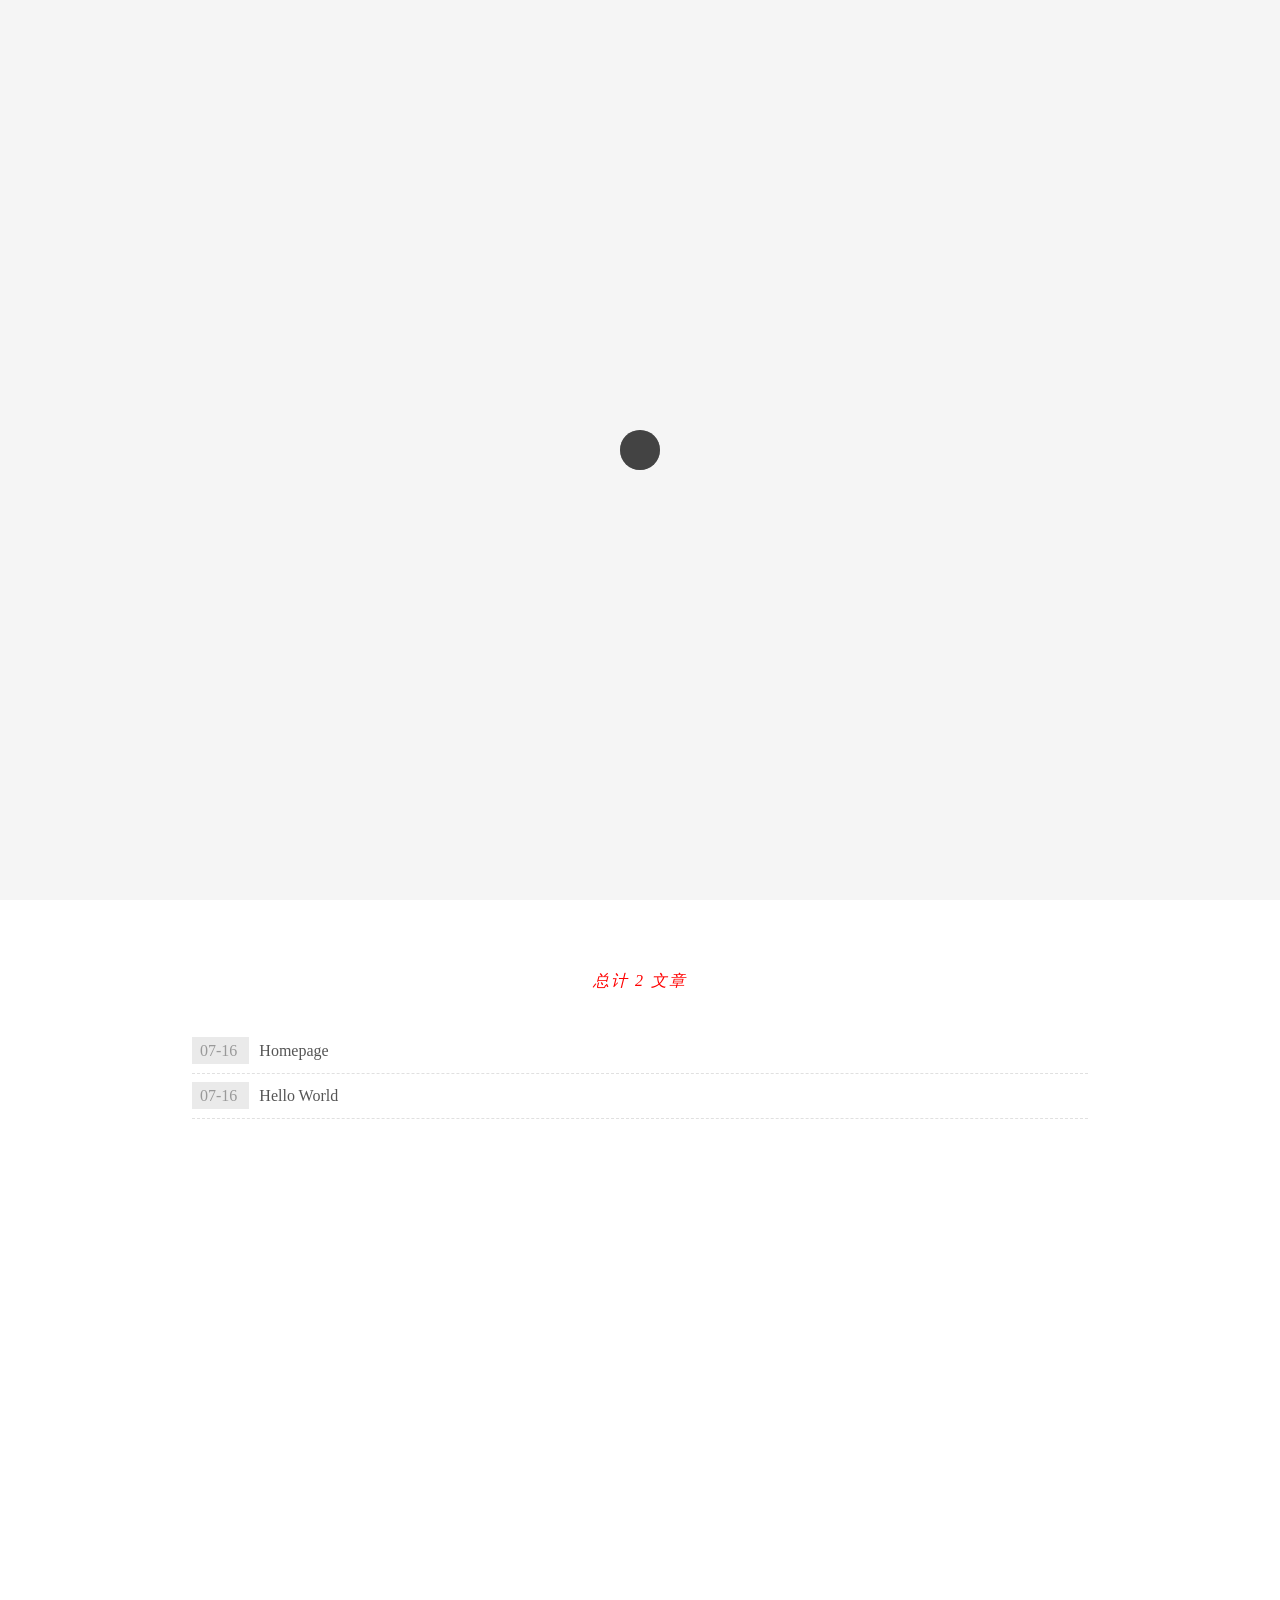
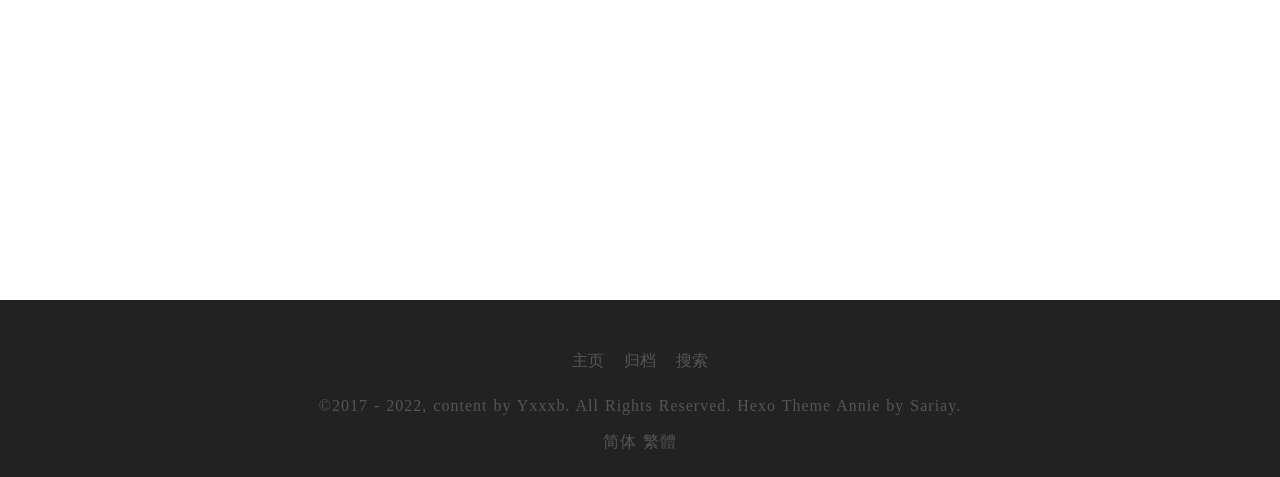
==== archives/index.html @ 957743f7 "Site updated: 2022-07-16 22:02:40" ====
<!--
	作者：Sariay
	时间：2018-08-26
	描述：There may be a bug, but don't worry, Qiling(器灵) says that it can work normally! aha!
-->
<!DOCTYPE html>
<html class="html-loading">
		

<head>
	<meta charset="utf-8">
  <meta http-equiv="X-UA-Compatible" content="IE=edge,chrome=1">
	<meta name="viewport" content="width=device-width, initial-scale=1, maximum-scale=1.0, user-scalable=no">
  <title>
    
      文章归档 | Yxxxb-Blog
    
  </title>
  <meta name="author" content="Yxxxb">
  <meta name="keywords" content="" />
  <meta name="description" content="" />
	<!-- favicon -->
  <link rel="shortcut icon" href="/img/favicon.ico">

  <!-- css -->
  
<link rel="stylesheet" href="/css/Annie.css">

  
  <!-- jquery -->
	
<script src="/plugin/jquery/jquery.min.js"></script>


<script>
    const CONFIG_BGIMAGE = {
      mode: 'normal',
      normalSrc: '/img/James.jpg',
      randomYouMax: 110,
      randomYouSrc: 'https://sariay.github.io/Random-img/',
	  randomOtherSrc: 'https://api.berryapi.net/?service=App.Bing.Images&day=-0',
	  preloaderEnable: true
    }
	
    const CONFIG_LEACLOUD_COUNT = {
      enable: false,
	  appId: 'AU8...',
	  appKey: '4cU...',
	  serverURLs: 'http' || ' '
    }
  </script>
<meta name="generator" content="Hexo 6.2.0"></head>
	<body>
		<!-- Preloader -->

	<div id="preloader">
		<div class="pre-container">
			
				<div class="spinner">
					<div class="double-bounce1"></div>
					<div class="double-bounce2"></div>
				</div>
						
		</div>
	</div>


<!-- header -->
<header class="fixbackground bg-pan-br">
	<div class="mask">
		<!-- motto -->
		<div class="h-body">	
			
				<div class="motto text-shadow-pop-left">
					<p class="content" id="motto-content">获取中...</p>
					<p>-<p>
					<p class="author" id="motto-author">Just a minute...</p>
				</div>
			
		</div>
		
		<!-- others: such as time... -->			
		<div class="h-footer">
			<a href="javascript:;" id="read-more" class="scroll-down">
				<span class="icon-anchor1 animation-scroll-down"></span>
			</a>
		</div>
	</div>
</header>

<div id="navigation-hide">
	<!-- Progress bar -->
	<div id="progress-bar"></div>

	<!-- Progress percent -->
	<div id="progress-percentage"><span>0.0%</span></div>

	<div class="toc-switch"><span class="switch-button">目录</span></div>

	<!-- Page title -->
	<p>
		
			文章归档
		
	</p>

	
	

	<!-- Nav trigger for navigation-H-->
	<a class="nav-trigger"><span></span></a>
</div>

<!-- Navigation in div(id="navigation-H") -->
<nav class="nav-container" id="cd-nav">
	<div class="nav-header">
		<span class="logo"> 
			<img src="/img/logo.png">
		</span>
		<a href="javascript:;" class="nav-close"></a>
	</div>
	
	<div class="nav-body">
		<ul id="global-nav">
	
		<li class="menu-home">
			<a href="/" class="menu-item-home" target="_blank">主页</a>
		</li>
		
	
		<li class="menu-archive">
			<a href="/archives" class="menu-item-archive" target="_blank">归档</a>
		</li>
		
	

	
		<li class="menu-search">
			<a href="javascript:;" class="popup-trigger">搜索</a>
		</li>
	
</ul>
	</div>
	
	<div class="nav-footer">
		<ul id="global-social">
	
		<li>
			<a href="https://www.zhihu.com/people/yxb-39" target="_blank">
				<span class="icon-zhihu"></span>
			</a>
		</li>
	
		<li>
			<a href="https://github.com/Yxxxb" target="_blank">
				<span class="icon-github"></span>
			</a>
		</li>
	
		<li>
			<a href="https://github.com/Yxxxb" target="_blank">
				<span class="icon-sina-weibo "></span>
			</a>
		</li>
	
		<li>
			<a href="/yxb_tongji@163.com" target="_blank">
				<span class="icon-rss"></span>
			</a>
		</li>
			
</ul>

	</div>
</nav>
			
		<!--main-->
		<main>
			<!--
	时间：2018-11-08
	描述：The archive module refers to 'https://1984n.win/archives-post/' & 'http://1900.live/one-theme/', include js、css. Relevant rights reserved by them! 
-->
<div class="layout-archive">
    <div class="i-container">
        <i class="fa fa-book i-tag">
			<!--
	Thec counter of post number  for archive.ejs.  
-->

	
	总计 2 文章
	

		</i>
    </div>

    <!-- Archive by year, display in page( archive ) -->
    <div id="layout-archive-year" style="display: 
                 	
            block">        
        
        
        <ul>
            
                <li>
                    <a href="/2022/07/16/homepage/">
            			<em year="2022">
                            07-16
                        </em>
        			    <span itemprop="name">
                            Homepage
                        </span>
        			    
                    </a>
                </li>
            
                <li>
                    <a href="/2022/07/16/hello-world/">
            			<em year="2022">
                            07-16
                        </em>
        			    <span itemprop="name">
                            Hello World
                        </span>
        			    
                    </a>
                </li>
            
        </ul>
    </div>

     <!-- Archive by month, called by page( categories, tags... ) -->
    <div id="layout-archive-month" style="display: 
         
            none"> 
        

        
        
            

            
                
                <h3 class="archive-year">
                    <!-- <a href="/archives/2022/07"> -->
                    <a>
                        2022 - 07
                    </a>
                </h3>
            

            <ul>
                <li>
                    <a href="/2022/07/16/homepage/">
                        <em>
                            07-16
                        </em>
                        <span itemprop="name">
                            Homepage
                        </span>
                               
                    </a>
                </li>
            </ul>
        
            

            

            <ul>
                <li>
                    <a href="/2022/07/16/hello-world/">
                        <em>
                            07-16
                        </em>
                        <span itemprop="name">
                            Hello World
                        </span>
                               
                    </a>
                </li>
            </ul>
        
    </div>

    
</div>
		</main>

		<!--footer-->
		<footer>
	<div id="navigation-show">
		<ul id="global-nav">
	
		<li class="menu-home">
			<a href="/" class="menu-item-home" target="_blank">主页</a>
		</li>
		
	
		<li class="menu-archive">
			<a href="/archives" class="menu-item-archive" target="_blank">归档</a>
		</li>
		
	

	
		<li class="menu-search">
			<a href="javascript:;" class="popup-trigger">搜索</a>
		</li>
	
</ul>
	</div>

	<div class="copyright">
		<p>
			 
				&copy;2017 - 2022, content by Yxxxb. All Rights Reserved.
			
			
				<a href="http://hexo.io/" title="Hexo" target="_blank" rel="noopener">Hexo</a> Theme <a href="https://github.com/Sariay/hexo-theme-Annie" title="Annie" target="_blank" rel="noopener">Annie</a> by Sariay.
			
		</p>
		<p>
			

	<!-- busuanzi -->
	<!-- busuanzi -->



			<a href="javascript:zh_tran('s');" class="zh_click" id="zh_click_s">简体</a> 
			<a href="javascript:zh_tran('t');" class="zh_click" id="zh_click_t">繁體</a>				
		</p>
	</div>		
</footer>
		
	<!-- Local or hitokoto! -->

	
<script src="/plugin/motto/motto.js"></script>

	
	<script type="text/javascript">
		(function motto(){
			let mottoText = getMingYanContent().split('</br> - </br>'),
			
			mottoTextContent = mottoText[0]?mottoText[0]:'请刷新...',
			
			mottoTextFrom = mottoText[1]?mottoText[1]:'one/一个';
			
			mottoTextContent = mottoTextContent.trim().substring(0, 100);
		
			$("#motto-content").html( mottoTextContent);
			$("#motto-author").html( mottoTextFrom  );
		})();	
	</script>	



<!-- love effect -->


<!-- back to top -->

	<div id="totop">
	<span class="icon-circle-up"></span>
</div>



<!-- site analysis -->


	<!-- site-analysis -->
	
	
	
	
	
 

<!-- leancloud -->


	<!-- leancloud -->
	<!--
	时间：2018-11-27
	描述：
		文章访问量：visitors
		文章喜欢量：likes	
		文章排行榜：topNPost
		其他得说明：
			01-Cookie相关的函数 
				https://blog.csdn.net/somehow1002/article/details/78511541（Author：somehow1002）
			02-visitors相关的函数 
				https://blog.csdn.net/u013553529/article/details/63357382（Author：爱博客大伯）
				https://notes.doublemine.me/2015-10-21-为NexT主题添加文章阅读量统计功能.html（Author：夏末）
			03-topNPost相关的函数
				https://hoxis.github.io/hexo-next-read-rank.html（Author：hoxis）
			04-likes相关的函数，
				参考了01 & 02进行简单的设计与实现
-->


	

  

	<!--
	时间：2018-10-3
	描述：
		插件名称：hexo-generator-search-zip
		插件来源: https://github.com/SuperKieran/hexo-generator-search-zip
		代码参考：https://github.com/SuperKieran/TKL/blob/master/layout/_partial/search.ejs(Include: js & css)	
-->
<div class="popup search-popup local-search-popup scrollbar" >
	<div class="local-search-container">
		<span class="popup-btn-close">
      		ESC
   		</span>
		<div class="local-search-header">
			<div class="input-prompt">				
			</div>
			<input autocomplete="off" placeholder="Search..." type="text" id="local-search-input">
		</div>
		<div class="local-search-body">
			<div id="local-search-output"></div>
		</div>
		<div class="local-search-footer">
			<div class="topN-post">				
				
								
			</div>
		</div>
	</div>
</div>


<script src="/plugin/search/ziploader.js"></script>
<script src="/js/search.js"></script>


<script type="text/javascript">
	var search_path = 'search.json',
		zip_Path = '/search.zip',
		version_Path = '/searchVersion.txt',
		input_Trigger = 'auto',
		top_N = '2';

	themeLocalSearch({
		search_path, 
		zip_Path, 
		version_Path, 
		input_Trigger, 
		top_N
	});
</script>



<script src="/plugin/chinese/chinese.js"></script>
<script src="/plugin/imagelazyloader/yall.min.js"></script>
<script src="/plugin/imageloaded/imagesloaded.pkgd.min.js"></script>
<script src="/plugin/nicescroll/jquery.nicescroll.js"></script>
<script src="/plugin/resizediv/resizediv.js"></script>
<script src="/js/main.js"></script>

	</body>	
</html>
---- css/Annie.css ----
html,
body,
div,
main,
applet,
object,
iframe,
h1,
h2,
h3,
h4,
h5,
h6,
hr,
p,
blockquote,
pre,
a,
abbr,
acronym,
address,
big,
cite,
code,
del,
dfn,
em,
span,
img,
ins,
kbd,
q,
s,
samp,
small,
strike,
strong,
sub,
sup,
tt,
var,
b,
u,
i,
center,
dl,
dt,
dd,
ol,
ul,
li,
fieldset,
form,
label,
legend,
table,
caption,
tbody,
tfoot,
thead,
tr,
th,
td,
article,
aside,
canvas,
details,
embed,
figure,
figcaption,
footer,
header,
hgroup,
menu,
nav,
output,
ruby,
section,
summary,
time,
mark,
audio,
video {
  margin: 0;
  padding: 0;
  border: 0;
  vertical-align: baseline;
}
header,
nav,
footer,
main,
section,
aside,
article,
figure {
  display: block;
}
html {
  font-size: 16px;
}
body {
  font-family: Ovo, Georgia, STZhongsong, "Microsoft YaHei", serif;
  font-size: 1rem;
  font-weight: normal;
  color: #555;
  -webkit-text-size-adjust: 100%;
  -moz-text-size-adjust: 100%;
  -ms-text-size-adjust: 100%;
  -webkit-font-smoothing: antialiased;
  -moz-osx-font-smoothing: grayscale;
/*
		word-spacing: 1px;
		letter-spacing: 1px;
		word-wrap: break-word;//针对单词本身换行做处理
		word-break: break-all;//针对句子本身换行做处理
	*/
}
p {
  text-align: justify;
  margin-bottom: 1rem;
}
h1,
h2,
h3,
h4,
h5,
h6 {
  font-weight: 600;
  margin-bottom: 1rem;
}
h1 {
  font-size: 2rem;
}
h2 {
  font-size: 1.75rem;
}
h3 {
  font-size: 1.5rem;
}
h4 {
  font-size: 1.25rem;
}
h5,
h6 {
  font-size: 1rem;
}
hr {
  border-bottom: 1px solid #eee;
  margin-bottom: 1rem;
}
blockquote {
  quotes: none;
  border-left: 4px solid #ddd;
  background: #f0f0f0;
  margin-bottom: 1rem;
  padding: 0.5rem 0.5rem 0.5rem 2rem;
}
blockquote p {
  margin-bottom: 0;
}
blockquote footer {
  font-family: inherit;
  font-size: inherit;
  line-height: inherit;
  text-align: inherit;
  color: inherit;
  background-color: inherit;
  padding: 0;
}
b,
strong {
  font-weight: 600;
}
em,
cite,
q {
  font-style: italic;
  quotes: auto;
}
sup,
sub {
  position: relative;
  font-size: 0.75rem;
}
sup {
  top: -0.5rem;
}
sub {
  bottom: -0.2rem;
}
small {
  font-size: 0.75rem;
}
acronym,
abbr {
  border-bottom: 1px dotted #eee;
}
a {
  transition: color 0.3s ease-in-out, background-color 0.2s ease-in-out, border-color 0.3s ease-in-out, box-shadow 0.2s ease-in-out;
  border-bottom: 0px solid #eee;
  text-decoration: none;
  color: #555;
  cursor: pointer;
}
a:hover {
  border-bottom-color: transparent;
  color: #4183c4;
}
ul,
ol,
dl {
  margin-bottom: 1rem;
}
ul {
  list-style: disc;
  list-style-position: inside;
}
ol {
  list-style: decimal-leading-zero;
  list-style-position: inside;
}
dt {
  font-weight: 600;
}
table {
  display: table;
  font-size: 1rem;
  table-layout: fixed;
  border-collapse: collapse;
  border-spacing: 0;
/*min-width: 100%;*/
  margin-bottom: 1rem;
}
table thead tr {
  border: 1px solid #ddd;
  background: #f0f0f0;
  font-weight: 600;
}
table tbody tr {
  border: 1px solid #ddd;
}
table tbody tr:nth-child(2n) {
  background: #f0f0f0;
}
table th,
table td {
  padding: 0.25rem 0.5rem;
  border: 1px solid #ddd;
/*min-width: 60px;*/
}
img,
video,
audio {
  display: block;
  opacity: 1;
  max-width: 100%;
  width: auto;
  height: auto;
  cursor: pointer;
  margin: 0 auto 1rem;
}
code {
  font-family: "Source Code Pro", Consolas, Monaco, Menlo, Consolas, monospace;
  font-size: 1rem;
  padding: 2px 4px;
  color: #555;
  background: #f0f0f0;
  border-radius: 2px;
}
pre {
  -webkit-overflow-scrolling: touch;
  font-family: "Source Code Pro", Consolas, Monaco, Menlo, Consolas, monospace;
  font-size: 1rem;
  padding: 2px 4px;
  margin-bottom: 1rem;
}
pre code {
  display: block;
  padding: 1rem 1.5rem;
  overflow-x: auto;
}
.video-container {
  position: relative;
  padding-top: cal(0.5625) rem;
/* 16:9 ratio*/
  margin-bottom: 1rem;
  height: 0;
  overflow: hidden;
}
.video-container iframe,
.video-container object,
.video-container embed {
  position: absolute;
  top: 0;
  left: 0;
  width: 100%;
  height: 100%;
  margin-top: 0;
}
iframe {
  border: none;
  margin-bottom: 1rem;
}
@font-face {
  font-family: 'icomoon';
  src: url("fonts/icomoon.eot?2jyd6c");
  src: url("fonts/icomoon.eot?2jyd6c#iefix") format('embedded-opentype'), url("fonts/icomoon.ttf?2jyd6c") format('truetype'), url("fonts/icomoon.woff?2jyd6c") format('woff'), url("fonts/icomoon.svg?2jyd6c#icomoon") format('svg');
  font-weight: normal;
  font-style: normal;
  font-display: block;
}
[class^="icon-"],
[class*=" icon-"] {
/* use !important to prevent issues with browser extensions that change fonts */
  font-family: 'icomoon' !important;
  speak: none;
  font-style: normal;
  font-weight: normal;
  font-variant: normal;
  text-transform: none;
  line-height: 1;
/* Better Font Rendering =========== */
  -webkit-font-smoothing: antialiased;
  -moz-osx-font-smoothing: grayscale;
}
.icon-baidu:before {
  content: "\e931";
}
.icon-coding:before {
  content: "\e932";
}
.icon-csdn:before {
  content: "\e933";
  color: #888;
}
.icon-douban:before {
  content: "\e934";
}
.icon-email .path1:before {
  content: "\e937";
  color: #efefef;
}
.icon-email .path2:before {
  content: "\e939";
  margin-left: -1.1083984375em;
  color: #fff;
}
.icon-email .path3:before {
  content: "\e93a";
  margin-left: -1.1083984375em;
  color: #efefef;
}
.icon-email .path4:before {
  content: "\e93b";
  margin-left: -1.1083984375em;
  color: #efefef;
}
.icon-email .path5:before {
  content: "\e93c";
  margin-left: -1.1083984375em;
  color: #000;
}
.icon-email .path6:before {
  content: "\e93d";
  margin-left: -1.1083984375em;
  color: #efefef;
}
.icon-email .path7:before {
  content: "\e93e";
  margin-left: -1.1083984375em;
  color: #000;
}
.icon-email .path8:before {
  content: "\e93f";
  margin-left: -1.1083984375em;
  color: #fff;
}
.icon-email .path9:before {
  content: "\e940";
  margin-left: -1.1083984375em;
  color: #000;
}
.icon-email .path10:before {
  content: "\e941";
  margin-left: -1.1083984375em;
  color: #000;
}
.icon-gitee:before {
  content: "\e942";
}
.icon-gitlab:before {
  content: "\e943";
}
.icon-hitokoto:before {
  content: "\e944";
}
.icon-jianshu .path1:before {
  content: "\e945";
  color: #999;
}
.icon-jianshu .path2:before {
  content: "\e946";
  margin-left: -1em;
  color: #fff;
}
.icon-jianshu .path3:before {
  content: "\e947";
  margin-left: -1em;
  color: #fff;
}
.icon-jianshu .path4:before {
  content: "\e948";
  margin-left: -1em;
  color: #fff;
}
.icon-juejing:before {
  content: "\e94a";
}
.icon-netease .path1:before {
  content: "\e94b";
  color: #e82202;
}
.icon-netease .path2:before {
  content: "\e94d";
  margin-left: -1em;
  color: #fff;
}
.icon-netease .path3:before {
  content: "\e94f";
  margin-left: -1em;
  color: #e82202;
}
.icon-one .path1:before {
  content: "\e950";
  color: #000;
}
.icon-one .path2:before {
  content: "\e951";
  margin-left: -1em;
  color: #010101;
}
.icon-qiniu:before {
  content: "\e952";
}
.icon-qq:before {
  content: "\e954";
}
.icon-weixin:before {
  content: "\e955";
}
.icon-zhihu:before {
  content: "\e956";
}
.icon-pig:before {
  content: "\e92f";
}
.icon-dog:before {
  content: "\e921";
}
.icon-monkey:before {
  content: "\e922";
}
.icon-tiger:before {
  content: "\e923";
}
.icon-rooster:before {
  content: "\e924";
}
.icon-dragon:before {
  content: "\e926";
}
.icon-horse:before {
  content: "\e927";
}
.icon-ox:before {
  content: "\e928";
}
.icon-snake:before {
  content: "\e929";
}
.icon-rat:before {
  content: "\e92a";
}
.icon-rabbit .path1:before {
  content: "\e92b";
  color: #333;
}
.icon-rabbit .path2:before {
  content: "\e92c";
  margin-left: -1em;
  color: #fff;
}
.icon-goat:before {
  content: "\e92e";
}
.icon-flag1:before {
  content: "\e024";
}
.icon-anchor1:before {
  content: "\e03f";
}
.icon-rss1:before {
  content: "\e060";
}
.icon-link1:before {
  content: "\e901";
}
.icon-calendar2:before {
  content: "\e957";
}
.icon-calendar1:before {
  content: "\e902";
}
.icon-file:before {
  content: "\e903";
}
.icon-file1:before {
  content: "\e904";
}
.icon-checkmark:before {
  content: "\e905";
}
.icon-checkmark1:before {
  content: "\e906";
}
.icon-cancel:before {
  content: "\e908";
}
.icon-cancel1:before {
  content: "\e909";
}
.icon-pictures:before {
  content: "\e90a";
}
.icon-chronometer:before {
  content: "\e90b";
}
.icon-time:before {
  content: "\e958";
}
.icon-checkmark2:before {
  content: "\e90c";
}
.icon-cancel2:before {
  content: "\e910";
}
.icon-magnifier:before {
  content: "\e911";
}
.icon-pen:before {
  content: "\e913";
}
.icon-attachment1:before {
  content: "\e914";
}
.icon-hourglass:before {
  content: "\e915";
}
.icon-envelope:before {
  content: "\e916";
}
.icon-heart1:before {
  content: "\e917";
}
.icon-paperplane:before {
  content: "\e918";
}
.icon-book:before {
  content: "\e919";
}
.icon-checked:before {
  content: "\e91a";
}
.icon-error:before {
  content: "\e91b";
}
.icon-add:before {
  content: "\e91c";
}
.icon-minus:before {
  content: "\e91d";
}
.icon-anchor:before {
  content: "\e91e";
}
.icon-clipboard1:before {
  content: "\e91f";
}
.icon-home:before {
  content: "\e900";
}
.icon-pencil2:before {
  content: "\e920";
}
.icon-quill:before {
  content: "\e907";
}
.icon-image:before {
  content: "\e90d";
}
.icon-images:before {
  content: "\e90e";
}
.icon-camera:before {
  content: "\e90f";
}
.icon-play:before {
  content: "\e912";
}
.icon-files-empty:before {
  content: "\e925";
}
.icon-paste:before {
  content: "\e92d";
}
.icon-folder-open:before {
  content: "\e930";
}
.icon-price-tag:before {
  content: "\e935";
}
.icon-price-tags:before {
  content: "\e936";
}
.icon-qrcode:before {
  content: "\e938";
}
.icon-compass:before {
  content: "\e949";
}
.icon-map2:before {
  content: "\e94c";
}
.icon-clock:before {
  content: "\e94e";
}
.icon-calendar:before {
  content: "\e953";
}
.icon-download:before {
  content: "\e960";
}
.icon-upload:before {
  content: "\e961";
}
.icon-undo2:before {
  content: "\e967";
}
.icon-redo2:before {
  content: "\e968";
}
.icon-forward:before {
  content: "\e969";
}
.icon-reply:before {
  content: "\e96a";
}
.icon-bubbles2:before {
  content: "\e96d";
}
.icon-bubbles4:before {
  content: "\e970";
}
.icon-quotes-left:before {
  content: "\e977";
}
.icon-quotes-right:before {
  content: "\e978";
}
.icon-hour-glass:before {
  content: "\e979";
}
.icon-search:before {
  content: "\e986";
}
.icon-zoom-in:before {
  content: "\e987";
}
.icon-zoom-out:before {
  content: "\e988";
}
.icon-enlarge2:before {
  content: "\e98b";
}
.icon-shrink2:before {
  content: "\e98c";
}
.icon-lock:before {
  content: "\e98f";
}
.icon-unlocked:before {
  content: "\e990";
}
.icon-cog:before {
  content: "\e994";
}
.icon-fire:before {
  content: "\e9a9";
}
.icon-clipboard:before {
  content: "\e9b8";
}
.icon-cloud-download:before {
  content: "\e9c2";
}
.icon-cloud-upload:before {
  content: "\e9c3";
}
.icon-cloud-check:before {
  content: "\e9c4";
}
.icon-download2:before {
  content: "\e9c5";
}
.icon-upload2:before {
  content: "\e9c6";
}
.icon-earth:before {
  content: "\e9ca";
}
.icon-link:before {
  content: "\e9cb";
}
.icon-flag:before {
  content: "\e9cc";
}
.icon-attachment:before {
  content: "\e9cd";
}
.icon-eye:before {
  content: "\e9ce";
}
.icon-eye-blocked:before {
  content: "\e9d1";
}
.icon-bookmarks:before {
  content: "\e9d3";
}
.icon-contrast:before {
  content: "\e9d5";
}
.icon-heart:before {
  content: "\e9da";
}
.icon-heart-broken:before {
  content: "\e9db";
}
.icon-warning:before {
  content: "\ea07";
}
.icon-notification:before {
  content: "\ea08";
}
.icon-question:before {
  content: "\ea09";
}
.icon-info:before {
  content: "\ea0c";
}
.icon-cancel-circle:before {
  content: "\ea0d";
}
.icon-blocked:before {
  content: "\ea0e";
}
.icon-play2:before {
  content: "\ea15";
}
.icon-pause:before {
  content: "\ea16";
}
.icon-arrow-up2:before {
  content: "\ea3a";
}
.icon-arrow-right2:before {
  content: "\ea3c";
}
.icon-arrow-down2:before {
  content: "\ea3e";
}
.icon-arrow-left2:before {
  content: "\ea40";
}
.icon-circle-up:before {
  content: "\ea41";
}
.icon-circle-right:before {
  content: "\ea42";
}
.icon-circle-down:before {
  content: "\ea43";
}
.icon-circle-left:before {
  content: "\ea44";
}
.icon-embed2:before {
  content: "\ea80";
}
.icon-share2:before {
  content: "\ea82";
}
.icon-mail2:before {
  content: "\ea84";
}
.icon-amazon:before {
  content: "\ea87";
}
.icon-google-plus:before {
  content: "\ea8b";
}
.icon-hangouts:before {
  content: "\ea8e";
}
.icon-google-drive:before {
  content: "\ea8f";
}
.icon-facebook:before {
  content: "\ea90";
}
.icon-instagram:before {
  content: "\ea92";
}
.icon-telegram:before {
  content: "\ea95";
}
.icon-twitter:before {
  content: "\ea96";
}
.icon-renren:before {
  content: "\ea99";
}
.icon-sina-weibo:before {
  content: "\ea9a";
}
.icon-rss:before {
  content: "\ea9b";
}
.icon-youtube2:before {
  content: "\ea9e";
}
.icon-twitch:before {
  content: "\ea9f";
}
.icon-github:before {
  content: "\eab0";
}
.icon-wordpress:before {
  content: "\eab4";
}
.icon-tux:before {
  content: "\eabd";
}
.icon-appleinc:before {
  content: "\eabe";
}
.icon-android:before {
  content: "\eac0";
}
.icon-linkedin:before {
  content: "\eac9";
}
.icon-linkedin2:before {
  content: "\eaca";
}
.icon-stumbleupon:before {
  content: "\eace";
}
.icon-pinterest2:before {
  content: "\ead2";
}
.icon-chrome:before {
  content: "\ead9";
}
.icon-firefox:before {
  content: "\eada";
}
.icon-edge:before {
  content: "\eadc";
}
.icon-opera:before {
  content: "\eade";
}
.icon-file-pdf:before {
  content: "\eadf";
}
.icon-file-word:before {
  content: "\eae1";
}
.icon-git:before {
  content: "\eae7";
}
/* normalize.css v8.0.1 | MIT License | github.com/necolas/normalize.css */
html {
  line-height: 1.15; /* 1 */
  -webkit-text-size-adjust: 100%; /* 2 */
}
body {
  margin: 0;
}
main {
  display: block;
}
h1 {
  font-size: 2em;
  margin: 0.67em 0;
}
hr {
  box-sizing: content-box; /* 1 */
  height: 0; /* 1 */
  overflow: visible; /* 2 */
}
pre {
  font-family: monospace, monospace; /* 1 */
  font-size: 1em; /* 2 */
}
a {
  background-color: transparent;
}
abbr[title] {
  border-bottom: none; /* 1 */
  text-decoration: underline; /* 2 */
  text-decoration: underline dotted; /* 2 */
}
b,
strong {
  font-weight: bolder;
}
code,
kbd,
samp {
  font-family: monospace, monospace; /* 1 */
  font-size: 1em; /* 2 */
}
small {
  font-size: 80%;
}
sub,
sup {
  font-size: 75%;
  line-height: 0;
  position: relative;
  vertical-align: baseline;
}
sub {
  bottom: -0.25em;
}
sup {
  top: -0.5em;
}
img {
  border-style: none;
}
button,
input,
optgroup,
select,
textarea {
  font-family: inherit; /* 1 */
  font-size: 100%; /* 1 */
  line-height: 1.15; /* 1 */
  margin: 0; /* 2 */
}
button,
input {
/* 1 */
  overflow: visible;
}
button,
select {
/* 1 */
  text-transform: none;
}
button,
[type="button"],
[type="reset"],
[type="submit"] {
  -webkit-appearance: button;
}
button::-moz-focus-inner,
[type="button"]::-moz-focus-inner,
[type="reset"]::-moz-focus-inner,
[type="submit"]::-moz-focus-inner {
  border-style: none;
  padding: 0;
}
button:-moz-focusring,
[type="button"]:-moz-focusring,
[type="reset"]:-moz-focusring,
[type="submit"]:-moz-focusring {
  outline: 1px dotted ButtonText;
}
fieldset {
  padding: 0.35em 0.75em 0.625em;
}
legend {
  box-sizing: border-box; /* 1 */
  color: inherit; /* 2 */
  display: table; /* 1 */
  max-width: 100%; /* 1 */
  padding: 0; /* 3 */
  white-space: normal; /* 1 */
}
progress {
  vertical-align: baseline;
}
textarea {
  overflow: auto;
}
[type="checkbox"],
[type="radio"] {
  box-sizing: border-box; /* 1 */
  padding: 0; /* 2 */
}
[type="number"]::-webkit-inner-spin-button,
[type="number"]::-webkit-outer-spin-button {
  height: auto;
}
[type="search"] {
  -webkit-appearance: textfield; /* 1 */
  outline-offset: -2px; /* 2 */
}
[type="search"]::-webkit-search-decoration {
  -webkit-appearance: none;
}
::-webkit-file-upload-button {
  -webkit-appearance: button; /* 1 */
  font: inherit; /* 2 */
}
details {
  display: block;
}
summary {
  display: list-item;
}
template {
  display: none;
}
[hidden] {
  display: none;
}
footer {
  font-family: "Times New Roman", Times, serif;
  font-size: 1rem;
  line-height: 2;
  color: #555;
  background-color: #222;
  padding-top: 2rem;
  padding-bottom: 1rem;
}
footer .copyright {
  text-align: center;
}
footer .copyright p {
  text-align: inherit;
  letter-spacing: 1px;
  word-spacing: 1px;
  margin: 0.2rem 0;
}
.fixbackground {
/* header Background parallax */
  background-attachment: fixed;
}
header {
  display: flex;
  position: relative;
  width: 100%;
  height: 100vh;
  background-size: cover;
}
header .mask {
/*遮罩效果*/
  width: 100%;
  height: 100vh;
  background-color: rgba(0,0,0,0.4);
}
header .h-body {
  position: relative;
  width: 100%;
}
header .h-body .motto {
  font-size: 2rem;
  line-height: 2;
  text-align: center;
  width: 60%;
  margin: 8rem auto;
  color: #fff;
  border-top: 1px solid #fff;
  border-bottom: 1px solid #fff;
}
header .h-body .motto p {
  text-align: center;
  margin: 0;
}
header .h-body .motto p.content {
  font-size: inherit;
}
header .h-body .motto p.author {
  font-size: inherit;
  font-style: italic;
}
header .h-body .motto span.icon-quotes-left {
  float: left;
  left: -45px;
  position: absolute;
}
header .h-body .motto span.icon-quotes-right {
  float: right;
  position: relative;
  top: -45px;
  right: -15px;
}
header .h-footer {
  width: 100%;
  text-align: center;
}
header .h-footer a {
  font-size: 2rem;
  color: #fff;
  position: absolute;
  bottom: 20px;
}
.layout-about {
  width: 60%;
  margin: 0em auto;
  padding: 5em 0;
  border: 1px solid transparent;
}
.layout-about .about-content {
  margin-top: 2rem;
}
.layout-archive {
  width: 70%;
  margin: 0rem auto;
  padding: 4rem 0;
  border: 1px solid transparent;
  background-color: #fff;
}
.layout-archive .i-tag {
  color: #f00;
  letter-spacing: 2px;
  margin: 60px 0;
}
.layout-archive a {
  border-bottom: 0px solid #e0e0e0;
}
.layout-archive .i-container {
  text-align: center;
}
#layout-archive-year {
  margin-top: 2rem;
  text-align: left;
  width: 100%;
  display: none;
}
#layout-archive-year ul {
  list-style: none;
  padding-left: 0rem;
  transition: height 0.5s;
  padding: 0px;
  border: none;
}
#layout-archive-year ul li {
  height: 44px;
  border-bottom: 1px dashed #e0e0e0;
  line-height: 44px;
  font-size: 1rem;
  padding-left: 0px;
  overflow: hidden;
  margin: 0px;
}
#layout-archive-year ul li:hover {
  background: #f7f9fa;
}
#layout-archive-year ul li:hover em {
  font-style: normal;
  margin-right: 10px;
  line-height: 10px;
  margin-top: 10px;
  padding: 5px 8px;
  background: #f44336;
  color: #f7f9fa;
}
#layout-archive-year ul li em {
  font-style: normal;
  margin-right: 10px;
  line-height: 10px;
  margin-top: 10px;
  padding: 5px 8px;
  background: #eaeaea;
  color: #999;
}
#layout-archive-year h3 {
  cursor: pointer;
  text-align: center;
  background-color: #555;
  padding: 10px 0px;
  margin-top: 2rem;
  color: #fff;
  transition: all 0.5s;
}
#layout-archive-year h3 em {
  font-size: 0.5rem;
  position: absolute;
  margin-top: -10px;
}
#layout-archive-year h3:hover {
  background-color: #696969;
}
#layout-archive-year a {
  background: none;
}
#layout-archive-year .title-bg {
  background-color: #808080;
}
#layout-archive-year li a {
  text-decoration: none;
}
#layout-archive-year li a:hover {
  color: #f00;
}
#layout-archive-year li .tag {
  font-style: normal;
  margin-right: 0px;
  line-height: 10px;
  margin-top: 10px;
  padding: 8px 8px;
  background: #eaeaea;
  color: #999;
  float: right;
}
#layout-archive-month {
  margin-top: 0rem;
  text-align: left;
  max-width: 100%;
}
#layout-archive-month ul {
/*Archive by month*/
  list-style: none;
  padding-left: 0rem;
  transition: height 0.5s;
  padding: 0px;
  border: none;
}
#layout-archive-month ul li {
  height: 44px;
  border-bottom: 1px dashed #e0e0e0;
  line-height: 44px;
  font-size: 1rem;
  padding-left: 0x;
  overflow: hidden;
  margin: 0px;
}
#layout-archive-month ul li:hover {
  background: #f7f9fa;
}
#layout-archive-month ul li:hover em {
  font-style: normal;
  margin-right: 10px;
  line-height: 10px;
  margin-top: 10px;
  padding: 5px 8px;
  background: #f44336;
  color: #f7f9fa;
}
#layout-archive-month ul li em {
  font-style: normal;
  margin-right: 10px;
  line-height: 10px;
  margin-top: 10px;
  padding: 5px 8px;
  background: #eaeaea;
  color: #999;
}
#layout-archive-month h3 {
  cursor: auto;
  text-align: center;
  background-color: #555;
  padding: 5px 0px;
  color: #fff;
  transition: all 0.5s;
}
#layout-archive-month h3:hover {
  background-color: #696969;
}
#layout-archive-month h3>a {
  color: #fff;
  border-bottom: 0px dotted #d3d3d3;
}
#layout-archive-month h3 em {
  font-size: 0.5rem;
  position: absolute;
  margin-top: -10px;
}
#layout-archive-month a {
  background: none;
}
#layout-archive-month .title-bg {
  background-color: #808080;
}
#layout-archive-month li a {
  text-decoration: none;
}
#layout-archive-month li a:hover {
  color: #f00;
}
#layout-archive-month li .tag {
  font-style: normal;
  margin-right: 0px;
  line-height: 10px;
  margin-top: 10px;
  padding: 8px 8px;
  background: #eaeaea;
  color: #999;
  float: right;
}
.category {
  width: 100%;
}
.category .category-list {
  width: 100%;
  overflow: overlay;
  padding: 0;
  text-align: center;
}
.category .category-list li {
  font-size: 1rem;
  display: inline-flex;
  padding: 6px;
  margin-right: 10px;
  margin-bottom: 10px;
}
.category .category-list li:hover {
  color: #f00;
}
.category .category-list li .category-list-count {
  font-size: 0.9rem;
  margin-left: 2px;
}
.category .category-list a {
  padding-bottom: 0.2em;
}
.category .category-list a:hover {
  color: #f00;
  padding-bottom: 0.2em;
}
.layout-gallery {
  width: 96%;
  margin: 0em auto;
  padding: 4em 0;
  border: 1px solid transparent;
}
main {
  width: 100%;
  min-height: calc(100vh + 100px);
  line-height: 2;
}
.layout-cart {
  position: relative;
  margin: 0em auto;
  padding: 5em 0;
}
.layout-cart .post {
  position: relative;
  margin: 50px auto;
  width: 1200px;
}
.layout-cart .post a {
  border-bottom: none;
}
.layout-cart .post>a {
  position: relative;
  width: 680px;
  height: 440px;
  display: inline-block;
  overflow: hidden;
  background: #fff;
  z-index: 2;
}
.layout-cart .post>a img {
  width: 100%;
  height: 100%;
  position: relative;
}
.layout-cart .post-cover {
  overflow: hidden;
}
.layout-cart .post-text {
  position: absolute;
  top: 20px;
  height: 398px;
  width: 498px;
  border: 1px solid #e0e0e0;
  background: #fff;
  text-align: left;
}
.layout-cart .post:nth-child(odd) {
  text-align: left;
}
.layout-cart .post:nth-child(even) {
  text-align: right;
}
.layout-cart .post:nth-child(odd) .post-text {
  left: 660px;
}
.layout-cart .post:nth-child(even) .post-text {
  right: 660px;
}
.layout-cart .post-text .post-time {
  color: #999;
  font-size: 12px;
  margin: 80px 0 0 80px;
}
.layout-cart .post-text .post-title {
/*font-family: Georgia, Times New Roman, Times, serif;*/
  font-size: 1.2rem;
  font-weight: normal;
  line-height: 1.5;
  overflow: hidden;
  text-overflow: ellipsis;
  white-space: nowrap;
  margin: 10px 100px 0 80px;
}
.layout-cart .post-text .post-title a {
  color: #222;
}
.layout-cart .post-text .post-content {
  text-align: justify;
  line-height: 2;
  color: #555;
  word-spacing: 2px;
  letter-spacing: 0px;
  word-break: break-word;
  margin: 10px 100px 0 80px;
}
.layout-cart .post-text .post-meta {
  position: absolute;
  left: 80px;
  bottom: 60px;
  font-size: 12px;
  color: #999;
}
.layout-cart .post-text .post-meta span {
  margin-right: 16px;
}
.layout-pure {
/*For people who likes pure style*/
  width: 60%;
  height: auto;
  margin: 0em auto;
  padding: 5em 0;
}
.layout-pure .post {
  width: 100%;
  margin-bottom: 3.5em;
  display: flex;
  justify-content: center;
}
.layout-pure .post .post-text {
  width: 100%;
  opacity: 1;
  padding: 0;
  margin: 0;
  display: block;
  border-bottom: 1px solid #e0e0e0;
}
.layout-pure .post .post-text .post-title {
/*font-family: Georgia, Times New Roman, Times, serif;*/
  font-size: 1.5rem;
  line-height: 1.5;
  text-align: left;
  min-height: 20px;
  margin: 0 0 0.1em 0;
  padding: 0 0 0.1em 0;
}
.layout-pure .post .post-text .post-content {
  text-align: justify;
  line-height: 2;
  word-spacing: 2px;
  word-break: break-word;
}
.layout-pure .post .post-text .post-meta {
  min-height: 20px;
  padding: 0;
  margin: 10px 0;
  color: #999;
}
.layout-pure .post .post-text .post-meta span {
  margin-right: 16px;
}
.layout-pure .post .post-text .post-meta span.right {
  float: right;
}
.layout-pure .post .post-text .post-meta a {
  color: inherit;
}
.layout-pure .post .post-text .post-meta a:hover {
  color: #4183c4;
}
.layout-page-container {
  width: 70%;
  margin: 0em auto;
  padding: 4em 0;
  border: 1px solid transparent;
  background-color: #fff;
}
.layout-page-header {
  text-align: center;
}
.layout-page-header i {
  color: #f00;
  letter-spacing: 2px;
  text-align: inherit;
  margin: 60px 0 60px 0;
}
.layout-post {
  width: 60%;
  margin: 0em auto;
  padding: 5em 0;
  border: 1px solid transparent;
}
#layout-post {
  font-size: 1rem;
  line-height: 2;
}
#layout-post .article-title {
  font-size: 2rem;
  color: #333;
}
#layout-post .article-meta {
  color: #999;
  margin: 1em 0 2em;
}
#layout-post .article-meta a {
  color: inherit;
}
#layout-post .article-meta>span {
  padding: 0.4em;
  display: inline-block;
}
#layout-post .article-content a {
  color: #4183c4;
}
#layout-post .article-content a:hover {
  border-bottom: 1px solid #4183c4;
}
#layout-post .article-content>table {
  display: table;
  table-layout: fixed;
  border-collapse: collapse;
  border-spacing: 0;
  min-width: 100%;
  margin-bottom: 1rem;
}
#layout-post .article-content>table thead tr {
  border: 1px solid #ddd;
  background: #f0f0f0;
  font-weight: 600;
}
#layout-post .article-content>table tbody tr {
  border: 1px solid #ddd;
}
#layout-post .article-content>table tbody tr:nth-child(2n) {
  background: #f0f0f0;
}
#layout-post .article-content>table th,
#layout-post .article-content>table td {
  padding: 0.25rem 0.5rem;
  min-width: 60px;
  border: 1px solid #ddd;
}
#layout-post .article-content img {
  height: auto;
  width: auto;
  margin: auto;
}
.investment-container {
  width: 100%;
  margin: 6em auto 2em;
}
.investment-container .investment-header {
  display: flex;
  justify-content: center;
  margin: 0.5em auto 0;
}
.investment-container .investment-header .investment-title-1 {
  height: auto;
  width: 50%;
  overflow: hidden;
}
.investment-container .investment-header .investment-title-1 div {
  width: auto;
  height: auto;
  float: left;
  margin-right: 6px;
  margin-left: 1px;
  text-align: center;
  cursor: pointer;
}
.investment-container .investment-header .investment-title-1 a,
.investment-container .investment-header .investment-title-1 a:link,
.investment-container .investment-header .investment-title-1 a:visited,
.investment-container .investment-header .investment-title-1 a:hover {
  color: #555;
  width: 131px;
  height: auto;
  display: inline-block;
}
.investment-container .investment-header .investment-title-1 div.on {
  color: #f70;
}
.investment-container .investment-header .investment-title-1 div.on a,
.investment-container .investment-header .investment-title-1 div.on a:link,
.investment-container .investment-header .investment-title-1 div.on a:visited,
.investment-container .investment-header .investment-title-1 div.on a:hover {
  color: #f70;
}
.investment-container .investment-header .investment-title-2 {
  height: auto;
  width: 50%;
  overflow: hidden;
}
.investment-container .investment-header .investment-title-2>span {
  width: auto;
  height: auto;
  float: right;
  margin-right: 1px;
  margin-left: 6px;
  text-align: center;
  cursor: pointer;
}
.investment-container .investment-header .investment-title-2>span a {
  margin: 0 4px;
}
.investment-container .investment-content {
  clear: both;
  border-top: 1px solid #ededed;
  padding: 0;
  min-height: 500px;
}
.investment-container .investment-content .investment-content-list {
  display: none;
  -webkit-animation: zoom 0.8s;
  animation: zoom 0.8s;
}
@-webkit-keyframes zoom {
  from {
    -webkit-transform: scale(0);
  }
  to {
    -webkit-transform: scale(1);
  }
}
.relate-post {
/*line-height: 2;*/
  font-size: 1rem;
}
.relate-post ul {
  width: 100%;
  margin: 0 auto;
  padding: 2px;
}
.relate-post ul:first-child {
  margin-top: 4px;
}
.relate-post ul li {
  display: inline-table;
  width: 100%;
  margin-bottom: 2px;
  padding: 0.5em 0;
  border-bottom: 1px solid #e8e8e8;
  clear: both;
}
.relate-post ul li .relate-post-text {
  display: inline-block;
  width: 70%;
  vertical-align: top;
  clear: right;
}
.relate-post ul li .relate-post-text p {
  margin-bottom: 0;
}
.relate-post ul li .relate-post-text .relate-post-title {
  font-size: 1.3rem;
}
.relate-post ul li .relate-post-text .relate-post-date {
  font-size: 0.8rem;
}
.relate-post ul li .relate-post-text .relate-post-content {
  font-size: 1rem;
}
.relate-post ul li .relate-post-cover {
  display: inline-block;
  width: 27%;
  vertical-align: top;
  float: right;
  overflow: hidden;
}
.relate-post ul li .relate-post-cover img {
  margin-bottom: 0;
  position: relative;
}
#star-button {
  position: fixed;
  top: 0px;
  right: 60px;
  font-size: 1.2rem;
  cursor: pointer;
}
#star-button:hover,
#star-button:focus {
  color: #f00;
}
.star-animation {
  color: #f00;
}
.config-info {
  margin-top: 1rem;
}
@-moz-keyframes zoom {
  from {
    transform: scale(0);
  }
  to {
    transform: scale(1);
  }
}
@-webkit-keyframes zoom {
  from {
    transform: scale(0);
  }
  to {
    transform: scale(1);
  }
}
@-o-keyframes zoom {
  from {
    transform: scale(0);
  }
  to {
    transform: scale(1);
  }
}
@keyframes zoom {
  from {
    transform: scale(0);
  }
  to {
    transform: scale(1);
  }
}
.tags {
  width: 100%;
  text-align: center;
}
.tags a {
  margin-right: 10px;
  line-height: 2;
  display: inline-block;
}
.TCP-container {
  width: 100%;
}
.TCP-container #TCP-title {
  width: 70%;
  text-align: left;
  padding: 5px;
  margin: 0em auto;
}
.TCP-container #TCP-content {
  min-height: 500px;
}
.animation-zoom {
/*For one div: Zoom from 0 to 1!*/
  -webkit-animation: zoom 0.8s;
  animation: zoom 0.8s;
}
@-webkit-keyframes zoom {
  from {
    -webkit-transform: scale(0);
  }
  to {
    -webkit-transform: scale(1);
  }
}
@-webkit-keyframes scroll-down-effect {
  0% {
    top: 0px;
    opacity: 0;
  }
  30% {
    top: 10px;
    opacity: 1;
  }
  100% {
    top: 25px;
    opacity: 0;
  }
}
.scroll-down {
  -webkit-transition: all 2s ease-in-out 0s;
  -moz-transition: all 2s ease-in-out 0s;
  -ms-transition: all 2s ease-in-out 0s;
  -o-transition: all 2s ease-in-out 0s;
  transition: all 2s ease-in-out 0s;
}
.animation-scroll-down {
  position: relative;
  -webkit-animation-name: scroll-down-effect;
  -webkit-animation-duration: 2s;
  -webkit-animation-timing-function: linear;
  -webkit-animation-delay: 0s;
  -webkit-animation-iteration-count: infinite;
  -webkit-animation-play-state: running;
  animation-name: scroll-down-effect;
  animation-duration: 2s;
  animation-timing-function: linear;
  animation-delay: 0s;
  animation-iteration-count: infinite;
  animation-play-state: running;
}
.text-shadow-pop-top {
  -webkit-animation: text-shadow-pop-top 0.6s both;
  animation: text-shadow-pop-top 0.6s both;
}
@-webkit-keyframes text-shadow-pop-top {
  0% {
    text-shadow: 0 0 #555, 0 0 #555, 0 0 #555, 0 0 #555, 0 0 #555, 0 0 #555, 0 0 #555, 0 0 #555;
    -webkit-transform: translateY(0);
    transform: translateY(0);
  }
  100% {
    text-shadow: 0 -1px #555, 0 -2px #555, 0 -3px #555, 0 -4px #555, 0 -5px #555, 0 -6px #555, 0 -7px #555, 0 -8px #555;
    -webkit-transform: translateY(8px);
    transform: translateY(8px);
  }
}
.text-shadow-pop-left {
  -webkit-animation: text-shadow-pop-left 0.6s both;
  animation: text-shadow-pop-left 0.6s both;
}
@-webkit-keyframes text-shadow-pop-left {
  0% {
    text-shadow: 0 0 #555, 0 0 #555, 0 0 #555, 0 0 #555, 0 0 #555, 0 0 #555, 0 0 #555, 0 0 #555;
    -webkit-transform: translateX(0);
    transform: translateX(0);
  }
  100% {
    text-shadow: -1px 0 #555, -2px 0 #555, -3px 0 #555, -4px 0 #555, -5px 0 #555, -6px 0 #555, -7px 0 #555, -8px 0 #555;
    -webkit-transform: translateX(8px);
    transform: translateX(8px);
  }
}
.bg-pan-br {
  -webkit-animation: bg-pan-br 8s both;
  animation: bg-pan-br 8s both;
}
@-webkit-keyframes bg-pan-br {
  0% {
    background-position: 0% 0%;
  }
  100% {
    background-position: 100% 100%;
  }
}
.bg-pan-bl {
  -webkit-animation: bg-pan-bl 8s both;
  animation: bg-pan-bl 8s both;
}
@-webkit-keyframes bg-pan-bl {
  0% {
    background-position: 100% 0%;
  }
  100% {
    background-position: 0% 100%;
  }
}
.scale-out-horizontal {
  -webkit-animation: scale-out-horizontal 0.5s cubic-bezier(0.55, 0.085, 0.68, 0.53) both;
  animation: scale-out-horizontal 0.5s cubic-bezier(0.55, 0.085, 0.68, 0.53) both;
}
@-webkit-keyframes scale-out-horizontal {
  0% {
    -webkit-transform: scaleX(1);
    transform: scaleX(1);
    opacity: 1;
  }
  100% {
    -webkit-transform: scaleX(0);
    transform: scaleX(0);
    opacity: 1;
  }
}
.scale-in-hor-center {
  -webkit-animation: scale-in-hor-center 1s cubic-bezier(0.25, 0.46, 0.45, 0.94) both;
  animation: scale-in-hor-center 1s cubic-bezier(0.25, 0.46, 0.45, 0.94) both;
}
@-webkit-keyframes scale-in-hor-center {
  0% {
    -webkit-transform: scaleX(0);
    transform: scaleX(0);
    opacity: 1;
  }
  100% {
    -webkit-transform: scaleX(1);
    transform: scaleX(1);
    opacity: 1;
  }
}
@-moz-keyframes zoom {
  from {
    transform: scale(0);
  }
  to {
    transform: scale(1);
  }
}
@-webkit-keyframes zoom {
  from {
    transform: scale(0);
  }
  to {
    transform: scale(1);
  }
}
@-o-keyframes zoom {
  from {
    transform: scale(0);
  }
  to {
    transform: scale(1);
  }
}
@keyframes zoom {
  from {
    transform: scale(0);
  }
  to {
    transform: scale(1);
  }
}
@-moz-keyframes scroll-down-effect {
  0% {
    top: 0px;
    opacity: 0;
  }
  30% {
    top: 10px;
    opacity: 1;
  }
  100% {
    top: 25px;
    opacity: 0;
  }
}
@-webkit-keyframes scroll-down-effect {
  0% {
    top: 0px;
    opacity: 0;
  }
  30% {
    top: 10px;
    opacity: 1;
  }
  100% {
    top: 25px;
    opacity: 0;
  }
}
@-o-keyframes scroll-down-effect {
  0% {
    top: 0px;
    opacity: 0;
  }
  30% {
    top: 10px;
    opacity: 1;
  }
  100% {
    top: 25px;
    opacity: 0;
  }
}
@keyframes scroll-down-effect {
  0% {
    top: 0px;
    opacity: 0;
  }
  30% {
    top: 10px;
    opacity: 1;
  }
  100% {
    top: 25px;
    opacity: 0;
  }
}
@-moz-keyframes text-shadow-pop-top {
  0% {
    text-shadow: 0 0 #555, 0 0 #555, 0 0 #555, 0 0 #555, 0 0 #555, 0 0 #555, 0 0 #555, 0 0 #555;
    -webkit-transform: translateY(0);
    transform: translateY(0);
  }
  100% {
    text-shadow: 0 -1px #555, 0 -2px #555, 0 -3px #555, 0 -4px #555, 0 -5px #555, 0 -6px #555, 0 -7px #555, 0 -8px #555;
    -webkit-transform: translateY(8px);
    transform: translateY(8px);
  }
}
@-webkit-keyframes text-shadow-pop-top {
  0% {
    text-shadow: 0 0 #555, 0 0 #555, 0 0 #555, 0 0 #555, 0 0 #555, 0 0 #555, 0 0 #555, 0 0 #555;
    -webkit-transform: translateY(0);
    transform: translateY(0);
  }
  100% {
    text-shadow: 0 -1px #555, 0 -2px #555, 0 -3px #555, 0 -4px #555, 0 -5px #555, 0 -6px #555, 0 -7px #555, 0 -8px #555;
    -webkit-transform: translateY(8px);
    transform: translateY(8px);
  }
}
@-o-keyframes text-shadow-pop-top {
  0% {
    text-shadow: 0 0 #555, 0 0 #555, 0 0 #555, 0 0 #555, 0 0 #555, 0 0 #555, 0 0 #555, 0 0 #555;
    -webkit-transform: translateY(0);
    transform: translateY(0);
  }
  100% {
    text-shadow: 0 -1px #555, 0 -2px #555, 0 -3px #555, 0 -4px #555, 0 -5px #555, 0 -6px #555, 0 -7px #555, 0 -8px #555;
    -webkit-transform: translateY(8px);
    transform: translateY(8px);
  }
}
@keyframes text-shadow-pop-top {
  0% {
    text-shadow: 0 0 #555, 0 0 #555, 0 0 #555, 0 0 #555, 0 0 #555, 0 0 #555, 0 0 #555, 0 0 #555;
    -webkit-transform: translateY(0);
    transform: translateY(0);
  }
  100% {
    text-shadow: 0 -1px #555, 0 -2px #555, 0 -3px #555, 0 -4px #555, 0 -5px #555, 0 -6px #555, 0 -7px #555, 0 -8px #555;
    -webkit-transform: translateY(8px);
    transform: translateY(8px);
  }
}
@-moz-keyframes text-shadow-pop-left {
  0% {
    text-shadow: 0 0 #555, 0 0 #555, 0 0 #555, 0 0 #555, 0 0 #555, 0 0 #555, 0 0 #555, 0 0 #555;
    -webkit-transform: translateX(0);
    transform: translateX(0);
  }
  100% {
    text-shadow: -1px 0 #555, -2px 0 #555, -3px 0 #555, -4px 0 #555, -5px 0 #555, -6px 0 #555, -7px 0 #555, -8px 0 #555;
    -webkit-transform: translateX(8px);
    transform: translateX(8px);
  }
}
@-webkit-keyframes text-shadow-pop-left {
  0% {
    text-shadow: 0 0 #555, 0 0 #555, 0 0 #555, 0 0 #555, 0 0 #555, 0 0 #555, 0 0 #555, 0 0 #555;
    -webkit-transform: translateX(0);
    transform: translateX(0);
  }
  100% {
    text-shadow: -1px 0 #555, -2px 0 #555, -3px 0 #555, -4px 0 #555, -5px 0 #555, -6px 0 #555, -7px 0 #555, -8px 0 #555;
    -webkit-transform: translateX(8px);
    transform: translateX(8px);
  }
}
@-o-keyframes text-shadow-pop-left {
  0% {
    text-shadow: 0 0 #555, 0 0 #555, 0 0 #555, 0 0 #555, 0 0 #555, 0 0 #555, 0 0 #555, 0 0 #555;
    -webkit-transform: translateX(0);
    transform: translateX(0);
  }
  100% {
    text-shadow: -1px 0 #555, -2px 0 #555, -3px 0 #555, -4px 0 #555, -5px 0 #555, -6px 0 #555, -7px 0 #555, -8px 0 #555;
    -webkit-transform: translateX(8px);
    transform: translateX(8px);
  }
}
@keyframes text-shadow-pop-left {
  0% {
    text-shadow: 0 0 #555, 0 0 #555, 0 0 #555, 0 0 #555, 0 0 #555, 0 0 #555, 0 0 #555, 0 0 #555;
    -webkit-transform: translateX(0);
    transform: translateX(0);
  }
  100% {
    text-shadow: -1px 0 #555, -2px 0 #555, -3px 0 #555, -4px 0 #555, -5px 0 #555, -6px 0 #555, -7px 0 #555, -8px 0 #555;
    -webkit-transform: translateX(8px);
    transform: translateX(8px);
  }
}
@-moz-keyframes bg-pan-br {
  0% {
    background-position: 0% 0%;
  }
  100% {
    background-position: 100% 100%;
  }
}
@-webkit-keyframes bg-pan-br {
  0% {
    background-position: 0% 0%;
  }
  100% {
    background-position: 100% 100%;
  }
}
@-o-keyframes bg-pan-br {
  0% {
    background-position: 0% 0%;
  }
  100% {
    background-position: 100% 100%;
  }
}
@keyframes bg-pan-br {
  0% {
    background-position: 0% 0%;
  }
  100% {
    background-position: 100% 100%;
  }
}
@-moz-keyframes bg-pan-bl {
  0% {
    background-position: 100% 0%;
  }
  100% {
    background-position: 0% 100%;
  }
}
@-webkit-keyframes bg-pan-bl {
  0% {
    background-position: 100% 0%;
  }
  100% {
    background-position: 0% 100%;
  }
}
@-o-keyframes bg-pan-bl {
  0% {
    background-position: 100% 0%;
  }
  100% {
    background-position: 0% 100%;
  }
}
@keyframes bg-pan-bl {
  0% {
    background-position: 100% 0%;
  }
  100% {
    background-position: 0% 100%;
  }
}
@-moz-keyframes scale-out-horizontal {
  0% {
    -webkit-transform: scaleX(1);
    transform: scaleX(1);
    opacity: 1;
  }
  100% {
    -webkit-transform: scaleX(0);
    transform: scaleX(0);
    opacity: 1;
  }
}
@-webkit-keyframes scale-out-horizontal {
  0% {
    -webkit-transform: scaleX(1);
    transform: scaleX(1);
    opacity: 1;
  }
  100% {
    -webkit-transform: scaleX(0);
    transform: scaleX(0);
    opacity: 1;
  }
}
@-o-keyframes scale-out-horizontal {
  0% {
    -webkit-transform: scaleX(1);
    transform: scaleX(1);
    opacity: 1;
  }
  100% {
    -webkit-transform: scaleX(0);
    transform: scaleX(0);
    opacity: 1;
  }
}
@keyframes scale-out-horizontal {
  0% {
    -webkit-transform: scaleX(1);
    transform: scaleX(1);
    opacity: 1;
  }
  100% {
    -webkit-transform: scaleX(0);
    transform: scaleX(0);
    opacity: 1;
  }
}
@-moz-keyframes scale-in-hor-center {
  0% {
    -webkit-transform: scaleX(0);
    transform: scaleX(0);
    opacity: 1;
  }
  100% {
    -webkit-transform: scaleX(1);
    transform: scaleX(1);
    opacity: 1;
  }
}
@-webkit-keyframes scale-in-hor-center {
  0% {
    -webkit-transform: scaleX(0);
    transform: scaleX(0);
    opacity: 1;
  }
  100% {
    -webkit-transform: scaleX(1);
    transform: scaleX(1);
    opacity: 1;
  }
}
@-o-keyframes scale-in-hor-center {
  0% {
    -webkit-transform: scaleX(0);
    transform: scaleX(0);
    opacity: 1;
  }
  100% {
    -webkit-transform: scaleX(1);
    transform: scaleX(1);
    opacity: 1;
  }
}
@keyframes scale-in-hor-center {
  0% {
    -webkit-transform: scaleX(0);
    transform: scaleX(0);
    opacity: 1;
  }
  100% {
    -webkit-transform: scaleX(1);
    transform: scaleX(1);
    opacity: 1;
  }
}
#totop {
  position: fixed;
  right: 20px;
  bottom: 80px;
  z-index: 10;
  cursor: pointer;
}
#totop span {
  color: #555;
  font-size: 1.5rem;
}
.layout-comment {
  line-height: inherit;
  margin-top: 0em;
}
.layout-comment a {
  border-bottom: none;
}
.gt-container .gt-header-comment {
  -webkit-box-flex: 1;
  -ms-flex: 1;
  flex: 1;
  margin-left: 0;
}
.gt-container .gt-header-textarea {
  min-height: 8.125em;
  max-height: 15em;
}
.gt-container .gt-avatar-github {
  display: none;
}
.gt-container .gt-avatar.gt-header-avatar {
  display: none;
}
.gt-container .gt-no-init {
  padding: 1.25em 0;
  text-align: center;
}
.gt-container .gt-no-init>p {
  text-align: center;
}
.gt-container .gt-meta {
  margin: 0 0;
  padding: 1em 0;
  position: relative;
  border-bottom: 0px solid #e9e9e9;
  font-size: 1em;
}
.gt-container .gt-popup {
  top: 2.8em;
}
.gt-container .gt-popup .gt-action.is--active:before {
  content: '';
  width: 0.25em;
  height: 0.25em;
  background: #6190e8;
  position: absolute;
  left: 0.5em;
  top: 1.2375em;
}
.copy-nav {
  position: relative;
  display: flex;
  display: -webkit-flex;
  align-items: center;
  margin-bottom: 0px;
  color: #666;
  background: #292929;
}
.copy-nav:before {
  content: " ";
  background: #fc625d;
  width: 12px;
  height: 12px;
  -webkit-border-radius: 50%;
  border-radius: 50%;
  -webkit-box-shadow: 20px 0 #fdbc40, 40px 0 #35cd4b;
  box-shadow: 20px 0 #fdbc40, 40px 0 #35cd4b;
  position: absolute;
  left: 10px;
}
.copy-nav .code-language {
  font-style: italic;
  margin-left: 82px;
  text-transform: uppercase;
}
.copy-nav .copy-btn {
  position: absolute;
  right: 5px;
  opacity: 1;
  transition: opacity 0.3s ease-in-out;
  cursor: pointer;
}
.copy-nav span.icon-clipboard1 {
  color: #f00;
}
pre,
.highlight {
  overflow: auto;
/*margin: 20px 0;*/
  margin-bottom: 1rem;
  padding: 0;
  font-size: 14px;
  color: #eaeaea;
  background: #000;
  line-height: 1.6;
}
pre,
code {
  font-family: "Consolas", "Microsoft Jhenghei", "Hiragino Sans GB", "Microsoft YaHei";
  word-spacing: normal;
}
code {
  padding: 2px 4px;
  color: #555;
  background: #eee;
  border-radius: 3px;
  font-size: 14px;
}
pre {
  padding: 10px;
}
pre code {
  padding: 0;
  color: #eaeaea;
  background: none;
  text-shadow: none;
}
.highlight {
  border-radius: 1px;
}
.highlight pre {
  border: none;
  margin: 0;
  padding: 10px 0;
}
.highlight table {
  margin: 0;
  width: auto;
  border: none;
  border-collapse: separate;
}
.highlight td {
  border: none;
  padding: 0;
}
.highlight figcaption {
  font-size: 1em;
  line-height: 1em;
  margin-bottom: 1em;
  margin: 0em;
  padding: 0.5em;
  padding-left: 10px;
  color: #666;
  background: #292929;
  border-bottom: 0px solid #e9e9e9;
}
.highlight figcaption a {
  float: right;
  color: #eaeaea;
}
.highlight figcaption a:hover {
  border-bottom-color: #eaeaea;
}
.highlight .gutter pre {
  padding-left: 10px;
  padding-right: 10px;
  color: #666;
  text-align: right;
  background-color: #292929;
}
.highlight .code pre {
  width: 100%;
  padding-left: 10px;
  padding-right: 10px;
  background-color: #000;
}
.highlight .line {
  height: 20px;
}
.gutter {
  -webkit-user-select: none;
  -moz-user-select: none;
  -ms-user-select: none;
  user-select: none;
}
.gist table {
  width: auto;
}
.gist table td {
  border: none;
}
pre .deletion {
  background: #800000;
}
pre .addition {
  background: #008000;
}
pre .meta {
  color: #c397d8;
}
pre .comment {
  color: #969896;
}
pre .variable,
pre .attribute,
pre .tag,
pre .name,
pre .regexp,
pre .ruby .constant,
pre .xml .tag .title,
pre .xml .pi,
pre .xml .doctype,
pre .html .doctype,
pre .css .id,
pre .css .class,
pre .css .pseudo {
  color: #d54e53;
}
pre .number,
pre .preprocessor,
pre .built_in,
pre .builtin-name,
pre .literal,
pre .params,
pre .constant,
pre .command {
  color: #e78c45;
}
pre .ruby .class .title,
pre .css .rules .attribute,
pre .string,
pre .symbol,
pre .value,
pre .inheritance,
pre .header,
pre .ruby .symbol,
pre .xml .cdata,
pre .special,
pre .formula {
  color: #b9ca4a;
}
pre .title,
pre .css .hexcolor {
  color: #70c0b1;
}
pre .function,
pre .python .decorator,
pre .python .title,
pre .ruby .function .title,
pre .ruby .title .keyword,
pre .perl .sub,
pre .javascript .title,
pre .coffeescript .title {
  color: #7aa6da;
}
pre .keyword,
pre .javascript .function {
  color: #c397d8;
}
blockquote.colorquote {
  position: relative;
}
blockquote.colorquote:before {
  content: " ";
  position: absolute;
  top: 50%;
  left: -14.5px;
  margin-top: -12px;
  width: 24px;
  height: 24px;
  border-radius: 50%;
  text-align: center;
  color: #fff;
  background-size: 16px 16px;
  background-position: 4px 4px;
  background-repeat: no-repeat;
}
blockquote.colorquote.info {
  border-color: #209cee;
  background-color: #def0fd;
}
blockquote.colorquote.info:before {
  background-color: #209cee;
  background-image: url("/img/quote/info.svg");
}
blockquote.colorquote.success {
  border-color: #23d160;
  background-color: #cbf6da;
}
blockquote.colorquote.success:before {
  background-color: #23d160;
  background-image: url("/img/quote/success.svg");
}
blockquote.colorquote.warning {
  border-color: #ffdd57;
  background-color: #fff6d1;
}
blockquote.colorquote.warning:before {
  background-color: #ffdd57;
  background-image: url("/img/quote/warning.svg");
}
blockquote.colorquote.danger {
  border-color: #ff3860;
  background-color: #ffb3c2;
}
blockquote.colorquote.danger:before {
  background-color: #ff3860;
  background-image: url("/img/quote/danger.svg");
}
blockquote.pullquote {
  float: right;
  max-width: 50%;
  font-size: 1.15rem;
  position: relative;
}
blockquote.pullquote:before {
  content: " ";
  position: absolute;
  top: 5px;
  left: 5px;
  width: 3rem;
  height: 3rem;
  opacity: 0.1;
  background: url("/img/quote/quote-left.svg") 0 0/3rem 3rem no-repeat;
}
@media screen and (max-width: 768px) {
  blockquote.pullquote {
    float: none;
    max-width: 100%;
  }
}
blockquote footer cite {
  font-style: normal;
}
blockquote footer cite:before {
  content: "—";
  padding: 0 0.3em;
}
.caption {
  display: block;
  position: relative;
  font-size: 0.9rem;
  text-align: center;
}
.text-highlight {
  display: inline;
  padding: 2px 4px;
}
.text-highlight.info {
  background-color: #def0fd;
}
.text-highlight.success {
  background-color: #cbf6da;
}
.text-highlight.warning {
  background-color: #fff6d1;
}
.text-highlight.danger {
  background-color: #ffb3c2;
}
.first-letter-sink {
  float: left;
  font-size: 3rem;
  padding-right: 1rem;
  padding-top: 1rem;
  line-height: 2rem;
  text-transform: uppercase;
}
.first-letter-mark {
  border-radius: 50%;
  background: #555;
  color: #fff;
  padding: 8px;
}
.nav-trigger {
  position: fixed;
  top: 0px;
  right: 5px;
  height: 44px;
  width: 44px;
  z-index: 100;
  border-bottom: none;
  display: none;
  cursor: pointer;
}
.nav-trigger span {
  position: absolute;
  left: 50%;
  top: 50%;
  bottom: auto;
  right: auto;
  width: 32px;
  height: 3px;
  background-color: #000;
  -webkit-transform: translateX(-50%) translateY(-50%);
  -moz-transform: translateX(-50%) translateY(-50%);
  -ms-transform: translateX(-50%) translateY(-50%);
  -o-transform: translateX(-50%) translateY(-50%);
  transform: translateX(-50%) translateY(-50%);
}
.nav-trigger span::before,
.nav-trigger span::after {
  content: '';
  position: absolute;
  top: 0;
  right: 0;
  width: 100%;
  height: 100%;
  background-color: inherit;
/* Force Hardware Acceleration in WebKit */
  -webkit-transform: translateZ(0);
  -moz-transform: translateZ(0);
  -ms-transform: translateZ(0);
  -o-transform: translateZ(0);
  transform: translateZ(0);
  -webkit-backface-visibility: hidden;
  backface-visibility: hidden;
  -webkit-transition: -webkit-transform 0.2s, width 0.2s;
  -moz-transition: -moz-transform 0.2s, width 0.2s;
  transition: transform 0.2s, width 0.2s;
}
.nav-trigger span::before {
  -webkit-transform-origin: right top;
  -moz-transform-origin: right top;
  -ms-transform-origin: right top;
  -o-transform-origin: right top;
  transform-origin: right top;
  -webkit-transform: translateY(-10px);
  -moz-transform: translateY(-10px);
  -ms-transform: translateY(-10px);
  -o-transform: translateY(-10px);
  transform: translateY(-10px);
}
.nav-trigger span::after {
  -webkit-transform-origin: right bottom;
  -moz-transform-origin: right bottom;
  -ms-transform-origin: right bottom;
  -o-transform-origin: right bottom;
  transform-origin: right bottom;
  -webkit-transform: translateY(10px);
  -moz-transform: translateY(10px);
  -ms-transform: translateY(10px);
  -o-transform: translateY(10px);
  transform: translateY(10px);
}
.nav-close {
  position: absolute;
  top: 30px;
  right: 5px;
  bottom: auto;
  height: 44px;
  width: 44px;
  -webkit-transform: translateY(-50%);
  -moz-transform: translateY(-50%);
  -ms-transform: translateY(-50%);
  -o-transform: translateY(-50%);
  transform: translateY(-50%);
}
.nav-close::after,
.nav-close::before {
  content: '';
  position: absolute;
  left: 50%;
  top: 50%;
  height: 3px;
  width: 32px;
  background-color: #5c4b51;
  -webkit-backface-visibility: hidden;
  backface-visibility: hidden;
}
.nav-close::after {
  -webkit-transform: translateX(-50%) translateY(-50%) rotate(45deg);
  -moz-transform: translateX(-50%) translateY(-50%) rotate(45deg);
  -ms-transform: translateX(-50%) translateY(-50%) rotate(45deg);
  -o-transform: translateX(-50%) translateY(-50%) rotate(45deg);
  transform: translateX(-50%) translateY(-50%) rotate(45deg);
}
.nav-close::before {
  -webkit-transform: translateX(-50%) translateY(-50%) rotate(-45deg);
  -moz-transform: translateX(-50%) translateY(-50%) rotate(-45deg);
  -ms-transform: translateX(-50%) translateY(-50%) rotate(-45deg);
  -o-transform: translateX(-50%) translateY(-50%) rotate(-45deg);
  transform: translateX(-50%) translateY(-50%) rotate(-45deg);
}
.nav-container {
  position: fixed;
  top: 0;
  right: 0;
  width: 100%;
  height: 100%;
  z-index: 200;
  background-color: #fff;
  background-color: #f5f5f5;
  -webkit-transform: translateZ(0);
  -moz-transform: translateZ(0);
  -ms-transform: translateZ(0);
  -o-transform: translateZ(0);
  transform: translateZ(0);
  -webkit-backface-visibility: hidden;
  backface-visibility: hidden;
  -webkit-transform: translateX(100%);
  -moz-transform: translateX(100%);
  -ms-transform: translateX(100%);
  -o-transform: translateX(100%);
  transform: translateX(100%);
  -webkit-transition: -webkit-transform 0.4s 0s, box-shadow 0s 0.4s;
  -moz-transition: -moz-transform 0.4s 0s, box-shadow 0s 0.4s;
  transition: transform 0.4s 0s, box-shadow 0s 0.4s;
}
.nav-container.is-visible {
  -webkit-transform: translateX(0);
  -moz-transform: translateX(0);
  -ms-transform: translateX(0);
  -o-transform: translateX(0);
  transform: translateX(0);
  -webkit-overflow-scrolling: touch;
  box-shadow: -4px 0 30px rgba(0,0,0,0.2);
  -webkit-transition: -webkit-transform 0.4s 0s, box-shadow 0s 0s;
  -moz-transition: -moz-transform 0.4s 0s, box-shadow 0s 0s;
  transition: transform 0.4s 0s, box-shadow 0s 0s;
}
.nav-container {
  color: #555;
}
.nav-container .nav-header {
  height: 10vh;
  position: relative;
}
.nav-container .nav-header .logo {
  position: absolute;
  left: 0px;
}
.nav-container .nav-header .logo img {
  max-height: inherit;
  max-width: 150px;
  margin: 0;
}
.nav-container .nav-body {
  height: 80vh;
  text-align: center;
}
.nav-container .nav-body #global-nav {
  margin-top: 10rem;
  display: inline-block;
}
.nav-container .nav-footer {
  height: 10vh;
  text-align: center;
}
#global-nav,
#global-social {
  list-style: none;
  margin: 0.2rem 0;
  text-align: center;
}
#global-nav li,
#global-social li {
  display: inline-block;
  margin: 10px auto;
}
#global-nav li a,
#global-social li a {
  font-size: 1rem;
  color: #555;
  padding: 0.5rem;
}
#global-nav li a:hover,
#global-social li a:hover {
  color: #4183c4;
}
#global-nav .active,
#global-social .active {
  text-decoration: line-through;
}
.body-fixed-nav {
  overflow: hidden;
}
#pagination {
/*Load more posts*/
  text-align: center;
  margin-top: 5em;
  min-height: 50px;
}
#pagination a {
  font-size: 1rem;
  text-align: center;
  letter-spacing: 2px;
  transition: none;
  border-bottom: none;
  display: inline-block;
}
.pagination-2 {
  display: block;
  list-style: none;
  padding: 2em 0 0.5em;
}
.pagination-2 .pagination-2 li {
  display: inline-block;
}
.pagination-2 .pagination-2-prev {
  float: left;
}
.pagination-2 .pagination-2-next {
  float: right;
}
.html-loading {
  width: 100%;
  height: 100%;
  overflow: hidden;
}
#preloader {
  position: fixed;
  top: 0;
  left: 0;
  right: 0;
  bottom: 0;
  height: 100%;
  width: 100%;
  background-color: #f5f5f5;
  z-index: 1000;
}
.pre-container {
  position: absolute;
  left: 50%;
  top: 50%;
  bottom: auto;
  right: auto;
  -webkit-transform: translateX(-50%) translateY(-50%);
  transform: translateX(-50%) translateY(-50%);
  text-align: center;
}
.spinner {
  width: 40px;
  height: 40px;
  position: relative;
  margin: 100px auto;
}
.spinner .double-bounce1,
.spinner .double-bounce2 {
  width: 100%;
  height: 100%;
  border-radius: 50%;
  background-color: #222;
  opacity: 0.6;
  position: absolute;
  top: 0;
  left: 0;
  -webkit-animation: bounce 2s infinite ease-in-out;
  animation: bounce 2s infinite ease-in-out;
}
.spinner .double-bounce2 {
  -webkit-animation-delay: -1s;
  animation-delay: -1s;
}
@-webkit-keyframes bounce {
  0%, 100% {
    -webkit-transform: scale(0);
  }
  50% {
    -webkit-transform: scale(1);
  }
}
.transition {
  margin: auto;
  width: 100px;
  text-align: center;
}
.transition>div {
  width: 20px;
  height: 20px;
  background-color: #222;
  border-radius: 100%;
  display: inline-block;
  -webkit-animation: bouncedelay 2s infinite ease-in-out;
  animation: bouncedelay 2s infinite ease-in-out;
  -webkit-animation-fill-mode: both;
  animation-fill-mode: both;
}
.transition .three-bounce1 {
  -webkit-animation-delay: -0.32s;
  animation-delay: -0.32s;
}
.transition .three-bounce2 {
  -webkit-animation-delay: -0.16s;
  animation-delay: -0.16s;
}
@-webkit-keyframes bouncedelay {
  0%, 80%, 100% {
    -webkit-transform: scale(0);
  }
  40% {
    -webkit-transform: scale(1);
  }
}
.cyclic {
  width: 60px;
  height: 60px;
  margin: 0 auto;
  position: relative;
}
.cyclic div {
  width: 100%;
  height: 100%;
  position: absolute;
  -webkit-animation: load 2s linear infinite;
  animation: load 2s linear infinite;
}
.cyclic span {
  display: inline-block;
  width: 10px;
  height: 10px;
  border-radius: 50%;
  background-color: #222;
  position: absolute;
  left: 50%;
  margin-top: -10px;
  margin-left: -10px;
}
@-webkit-keyframes load {
  0% {
    -webkit-transform: rotate(0deg);
  }
  10% {
    -webkit-transform: rotate(45deg);
  }
  50% {
    opacity: 1;
    -webkit-transform: rotate(160deg);
  }
  62% {
    opacity: 0;
  }
  65% {
    opacity: 0;
    -webkit-transform: rotate(200deg);
  }
  90% {
    -webkit-transform: rotate(340deg);
  }
  100% {
    -webkit-transform: rotate(360deg);
  }
}
.cyclic div:nth-child(1) {
  -webkit-animation-delay: 0.2s;
}
.cyclic div:nth-child(2) {
  -webkit-animation-delay: 0.4s;
}
.cyclic div:nth-child(3) {
  -webkit-animation-delay: 0.6s;
}
.cyclic div:nth-child(4) {
  -webkit-animation-delay: 0.8s;
}
@-moz-keyframes bounce {
  0%, 100% {
    transform: scale(0);
    -webkit-transform: scale(0);
  }
  50% {
    transform: scale(1);
    -webkit-transform: scale(1);
  }
}
@-webkit-keyframes bounce {
  0%, 100% {
    transform: scale(0);
    -webkit-transform: scale(0);
  }
  50% {
    transform: scale(1);
    -webkit-transform: scale(1);
  }
}
@-o-keyframes bounce {
  0%, 100% {
    transform: scale(0);
    -webkit-transform: scale(0);
  }
  50% {
    transform: scale(1);
    -webkit-transform: scale(1);
  }
}
@keyframes bounce {
  0%, 100% {
    transform: scale(0);
    -webkit-transform: scale(0);
  }
  50% {
    transform: scale(1);
    -webkit-transform: scale(1);
  }
}
@-moz-keyframes bouncedelay {
  0%, 80%, 100% {
    transform: scale(0);
    -webkit-transform: scale(0);
  }
  40% {
    transform: scale(1);
    -webkit-transform: scale(1);
  }
}
@-webkit-keyframes bouncedelay {
  0%, 80%, 100% {
    transform: scale(0);
    -webkit-transform: scale(0);
  }
  40% {
    transform: scale(1);
    -webkit-transform: scale(1);
  }
}
@-o-keyframes bouncedelay {
  0%, 80%, 100% {
    transform: scale(0);
    -webkit-transform: scale(0);
  }
  40% {
    transform: scale(1);
    -webkit-transform: scale(1);
  }
}
@keyframes bouncedelay {
  0%, 80%, 100% {
    transform: scale(0);
    -webkit-transform: scale(0);
  }
  40% {
    transform: scale(1);
    -webkit-transform: scale(1);
  }
}
#navigation-hide {
  display: none;
  position: fixed;
  top: -50px;
  left: 0;
  right: 0;
  width: 100%;
  height: 50px;
  background-color: #fff;
  border-bottom: 1px solid #f5f5f5;
  -webkit-transition: top 0.25s ease 0.5s;
  transition: top 0.25s ease 0.5s;
  z-index: 200;
  line-height: 50px;
}
#navigation-hide p {
  text-align: center;
  display: none;
}
#progress-percentage {
  position: fixed;
  top: 0;
  left: 10px;
}
#progress-percentage span {
  font-family: "Times New Roman", Times, serif;
}
#progress-bar {
  display: none;
  position: fixed;
  top: 0;
  left: 0;
  z-index: 100;
  width: 0;
  height: 2px;
  background: #000;
}
.toc-switch {
  position: fixed;
  top: 0;
  left: 60px;
}
.toc-switch span {
  cursor: pointer;
}
.toc-switch-button-active {
  color: #f70;
}
.show {
  display: block;
}
.hide {
  display: none;
}
@media screen and (max-width: 1024px) {
  .toc-switch {
    display: none;
  }
}
.scrollbar::-webkit-scrollbar {
  width: 0px;
}
.scrollbar::-webkit-scrollbar-track-piece {
  background-color: #fff;
}
.scrollbar::-webkit-scrollbar-track {
  background-color: #fff;
}
.scrollbar::-webkit-scrollbar-thumb {
  background-color: #d4d8e2;
}
.scrollbar::-webkit-scrollbar-button {
  background-color: #fff;
  display: none;
}
.local-search-popup {
  position: fixed;
  top: 0;
  left: 0;
  width: 100%;
  height: 100%;
  display: none;
  color: #333;
  background-color: #fff;
  z-index: 1000;
  border-radius: 5px;
  overflow: auto;
}
.local-search-container {
  position: relative;
}
.local-search-header {
  width: 100%;
  padding: 1em 0em;
  background-color: #fff;
}
.local-search-header .input-prompt {
  height: 100px;
}
.local-search-header #local-search-input {
  display: block;
  width: 64%;
  margin: 0 auto;
  padding: 0.5em 0.1em;
  outline: none;
  border: none;
  border-bottom: 1px solid #e0e0e0;
  font-size: 1.2rem;
  text-align: center;
}
.local-search-body {
  width: 100%;
  padding: 1em 0em;
  background-color: #fff;
}
.local-search-body #local-search-output {
  width: 60%;
  margin: 0 auto;
  padding: 2em 0;
}
.local-search-body #local-search-output .search-result-number {
  font-family: serif;
  font-size: 1rem;
  font-weight: bold;
  text-align: right;
  color: #333;
}
.local-search-body #local-search-output .search-result-list {
  list-style: none;
  padding: 0em;
  -webkit-animation: fadein 2s linear forwards;
  animation: fadein 2s linear forwards;
}
.local-search-body #local-search-output .search-result-list>li {
  margin-bottom: 1.5em;
  border-bottom: 1px solid #e0e0e0;
  transition: all ease 0.3s;
}
.local-search-body #local-search-output .search-result-list>li:hover {
  border-bottom: 1px solid #555;
}
.local-search-body #local-search-output .search-result-list .search-keyword {
  font-weight: bold;
  color: #c00;
  border-bottom: 1px dashed #f00;
}
.local-search-body #local-search-output .search-result-list .search-result-title {
  font-size: 1.2rem;
  font-weight: bold;
  line-height: 2;
  border-bottom: none;
}
.local-search-body #local-search-output .search-result-list .search-result-content {
  font-size: 1rem;
  line-height: 2;
  display: block;
  margin: 0em;
}
.local-search-body #local-search-output #no-result {
  text-align: right;
  color: #ccc;
}
@-webkit-keyframes fadein {
  0% {
    opacity: 0;
  }
  100% {
    opacity: 1;
  }
}
.local-search-footer {
  width: 100%;
  padding: 4em 0em;
  background-color: #fff;
}
.local-search-footer .topN-post {
  width: 60%;
  margin: 0em auto;
  padding: 1em 0;
}
.local-search-footer .topN-post .topN-title {
  font-size: 1.2rem;
  border-bottom: 1px solid #555;
  display: inline-block;
}
.local-search-footer .topN-post .topN-post-list {
  list-style: none;
  line-height: 2;
  margin: 0;
  padding: 0em 0.2em;
  overflow: hidden;
}
.local-search-footer .topN-post .topN-post-list .topN-post-item {
  clear: both;
  margin: 10px 0;
  border-bottom: 1px solid #e0e0e0;
}
.local-search-footer .topN-post .topN-post-list .topN-post-item .item-topNumber {
  display: inline-block;
  margin-right: 10px;
  font-family: "Times New Roman", Times, serif;
  color: #fff;
  background: #000;
  padding: 1px 5px;
  width: auto;
}
.local-search-footer .topN-post .topN-post-list .topN-post-item .item-title {
  border-bottom: none;
}
.local-search-footer .topN-post .topN-post-list .topN-post-item .item-visitors {
  float: right;
}
.body-fixed-search {
  overflow: hidden;
  position: fixed;
}
.input-fixed {
  position: fixed;
  top: 0;
  left: 18%;
  z-index: 100;
}
@media (min-width: 1025px) {
  .popup-btn-close {
    position: fixed;
    top: 2em;
    left: 2em;
    border: 1px solid #151515;
    padding: 0.4em 0.8em;
    border-radius: 8px;
    cursor: pointer;
    transition: all ease 0.3s;
    z-index: 200;
  }
  .popup-btn-close:hover {
    background: #151515;
    opacity: 0.9;
    color: #fff;
  }
}
@media (max-width: 1024px) {
  .local-search-header #local-search-input {
    width: 84%;
  }
  .input-fixed {
    left: 8%;
  }
  .local-search-body #local-search-output {
    width: 80%;
  }
  .local-search-footer .topN-post {
    width: 80%;
  }
  .popup-btn-close {
    font-size: 0;
    position: fixed;
    right: 20px;
    bottom: 50px;
    width: 50px;
    height: 50px;
    z-index: 100;
    background: #fff;
    border-radius: 50%;
    box-shadow: 1px 1px 5px #888;
    cursor: pointer;
  }
  .popup-btn-close::after {
    content: '←';
    color: #222;
    position: absolute;
    top: 0;
    left: 0;
    font-size: 20px;
    width: 100%;
    height: 100%;
    line-height: 50px;
    text-align: center;
  }
  #no-result {
    color: #ccc;
    font-size: 1rem;
  }
}
@media (max-width: 768px) {
  .local-search-header #local-search-input {
    width: 96%;
  }
  .input-fixed {
    left: 2%;
  }
  .local-search-body #local-search-output {
    width: 92%;
  }
  .local-search-footer .topN-post {
    width: 92%;
    display: none;
  }
}
@-moz-keyframes fadein {
  0% {
    opacity: 0;
  }
  100% {
    opacity: 1;
  }
}
@-webkit-keyframes fadein {
  0% {
    opacity: 0;
  }
  100% {
    opacity: 1;
  }
}
@-o-keyframes fadein {
  0% {
    opacity: 0;
  }
  100% {
    opacity: 1;
  }
}
@-moz-keyframes fadein {
  0% {
    opacity: 0;
  }
  100% {
    opacity: 1;
  }
}
@-webkit-keyframes fadein {
  0% {
    opacity: 0;
  }
  100% {
    opacity: 1;
  }
}
@-o-keyframes fadein {
  0% {
    opacity: 0;
  }
  100% {
    opacity: 1;
  }
}
@keyframes fadein {
  0% {
    opacity: 0;
  }
  100% {
    opacity: 1;
  }
}
.layout-share {
  line-height: inherit;
  margin-top: 1em;
}
.layout-toc {
  position: relative;
  width: 24%;
}
#layout-toc {
  display: none;
  line-height: 1;
}
.inline-flex {
  display: flex;
}
.k-catelog-list {
  width: 24%;
  height: calc(100vh - 50px);
  padding-left: 16px;
  top: 50px;
  overflow: hidden;
  border-right: 1px solid #e0e0e0;
  display: none;
}
.k-catelog-list>ul {
  padding: 0;
  margin: 0;
  list-style: none;
}
.k-catelog-list li {
  width: 100%;
}
.k-catelog-list li ul {
/*Exampl: h6 对于 h5的层级边距*/
  padding-left: 10px;
  margin: 0;
  list-style: none;
}
.k-catelog-link {
  cursor: pointer;
  display: block;
  padding: 5px;
  overflow: hidden;
  text-overflow: ellipsis;
  white-space: nowrap;
  text-decoration: none;
}
.k-catelog-link-active {
  color: #f00;
  background-color: #fff6d1;
  border-right: 1px solid #f00;
}
@media screen and (max-width: 1280px) {
  .layout-cart .post {
    width: 1024px;
  }
  .layout-cart .post>a {
    width: 545px;
    height: 340px;
  }
  .layout-cart .post-text {
    top: 10px;
    width: 475px;
    height: 310px;
  }
  .layout-cart .post:nth-child(odd) .post-text {
    left: 512px;
  }
  .layout-cart .post:nth-child(even) .post-text {
    right: 512px;
  }
  .layout-cart .post-text .post-time {
    font-size: 12px;
    margin: 50px 0 0 60px;
  }
  .layout-cart .post-text .post-title {
    font-size: 24px;
    margin: 10px 60px 0 60px;
  }
  .layout-cart .post-text .post-content {
    margin: 10px 60px 0 60px;
  }
  .layout-cart .post-text .post-meta {
    position: absolute;
    left: 60px;
    bottom: 10px;
  }
}
@media screen and (max-width: 1024px) {
  .layout-cart .post {
    width: 1000px;
  }
  .layout-cart .post>a {
    width: 530px;
    height: 320px;
  }
  .layout-cart .post-text {
    top: 10px;
    width: 460px;
    height: 300px;
  }
  .layout-cart .post:nth-child(odd) .post-text {
    left: 500px;
  }
  .layout-cart .post:nth-child(even) .post-text {
    right: 500px;
  }
  .layout-cart .post-text .post-time {
    font-size: 12px;
    margin: 50px 0 0 60px;
  }
  .layout-cart .post-text .post-title {
    font-size: 24px;
    margin: 10px 60px 0 60px;
  }
  .layout-cart .post-text .post-content {
    margin: 10px 60px 0 60px;
  }
  .layout-cart .post-text .post-meta {
    position: absolute;
    left: 60px;
    bottom: 10px;
  }
}
@media screen and (max-width: 1000px) {
  .layout-cart .post {
    width: 90%;
    background: #fff;
    border-bottom: 1px solid #eaeaea;
  }
  .layout-cart .post>a {
    width: 100%;
    height: auto;
    margin: 0 auto;
    display: block;
  }
  .layout-cart .post>a img {
    margin: 0 auto;
  }
  .layout-cart .post-text {
    position: static;
    width: 100%;
    height: auto;
    margin: 0 auto;
    background: transparent;
    border: none;
  }
  .layout-cart .post-text .post-time {
    margin: 10px 0;
  }
  .layout-cart .post-text .post-title {
    font-size: 24px;
    margin: 10px 0;
  }
  .layout-cart .post-text .post-content {
    margin: 10px 0;
  }
  .layout-cart .post-text .post-meta {
    position: static;
    margin: 10px 0;
  }
}
@media screen and (max-width: 1000px) {
  .layout-cart .post {
    width: 96%;
  }
}
@media screen and (max-width: 1024px) {
  header .h-body .motto {
    width: 80%;
  }
  .layout-pure {
    width: 70%;
  }
  .layout-archive {
    width: 80%;
  }
  .layout-page-container {
    width: 80%;
  }
  .TCP-container #TCP-title {
    width: 80%;
  }
  .layout-about {
    width: 80%;
  }
  .layout-post {
    width: 80%;
  }
  .k-catelog-list {
    display: none;
    visibility: hidden;
  }
  .relate-post ul li .relate-post-text {
    width: 60%;
  }
  .relate-post ul li .relate-post-cover {
    width: 37%;
  }
}
@media screen and (max-width: 768px) {
  header .h-body .motto {
    width: 90%;
    font-size: 2rem;
  }
  .layout-cart {
    width: 90%;
    height: auto;
  }
  .layout-pure {
    width: 90%;
  }
  .layout-archive {
    width: 90%;
  }
  .layout-page-container {
    width: 90%;
  }
  .TCP-container #TCP-title {
    width: 90%;
  }
  .layout-about {
    width: 90%;
  }
  .layout-post {
    width: 90%;
  }
  .k-catelog-list {
    display: none;
    visibility: hidden;
  }
  .relate-post ul li .relate-post-text {
    width: 100%;
  }
  .relate-post ul li .relate-post-cover {
    display: none;
  }
  #navigation-hide p {
    text-align: left;
    margin-left: 0em;
    width: 80%;
    overflow: hidden;
    text-overflow: ellipsis;
    white-space: nowrap;
  }
  #progress-percentage span {
    display: none;
  }
}
@media screen and (max-width: 640px) {
  header .h-body .motto {
    width: 95%;
    font-size: 1.2rem;
  }
  header .h-footer a {
    font-size: 1.5rem;
  }
  .layout-pure .post .post-text .post-meta span.right {
    display: none;
  }
  .layout-archive {
    width: 95%;
  }
  .layout-page-container {
    width: 95%;
  }
  .TCP-container #TCP-title {
    width: 95%;
  }
  .layout-about {
    width: 95%;
  }
  .layout-post {
    width: 95%;
  }
  #navigation-hide p {
    width: 60%;
    margin-left: 5px;
  }
  .nav-trigger {
    right: 5px;
  }
  .investment-container .investment-header .investment-title-2>span a {
    margin: 0px 2px;
  }
  .investment-container .investment-header .investment-title-2>span a:first-child {
    display: none;
  }
}
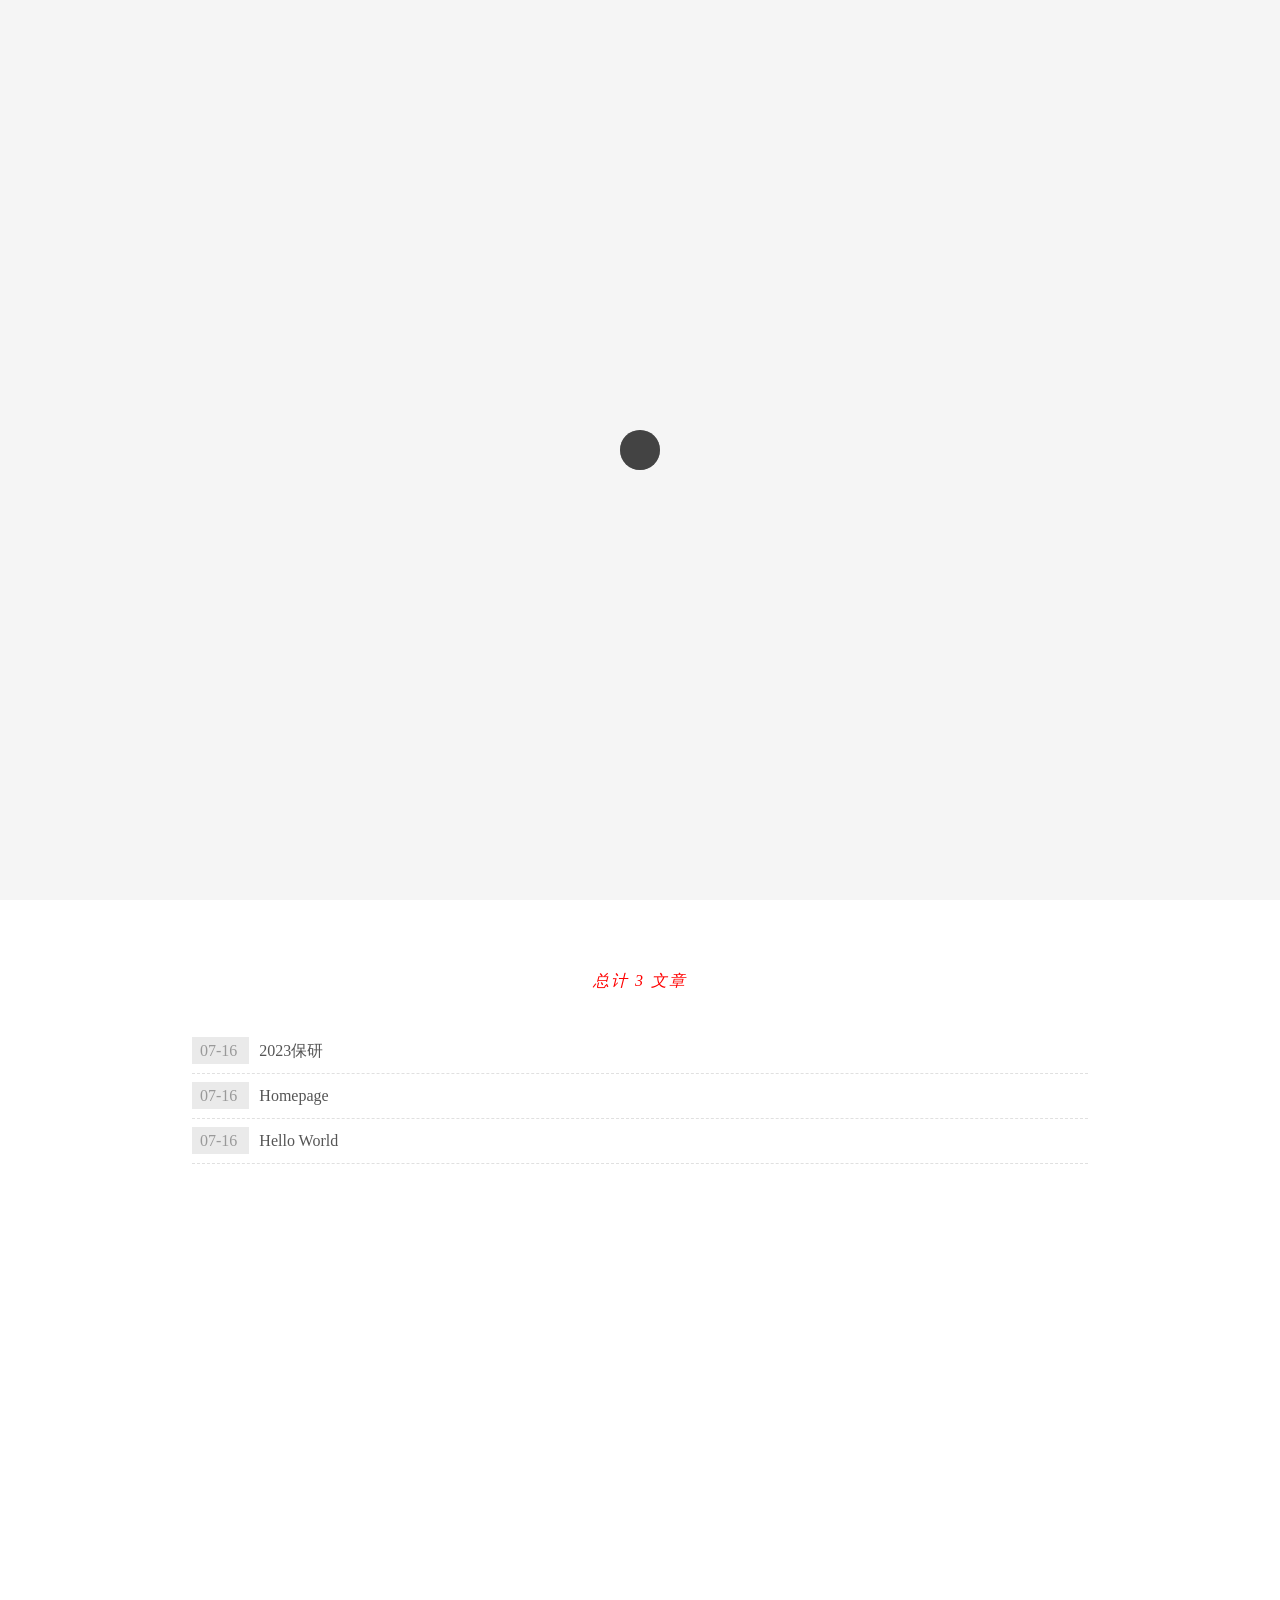
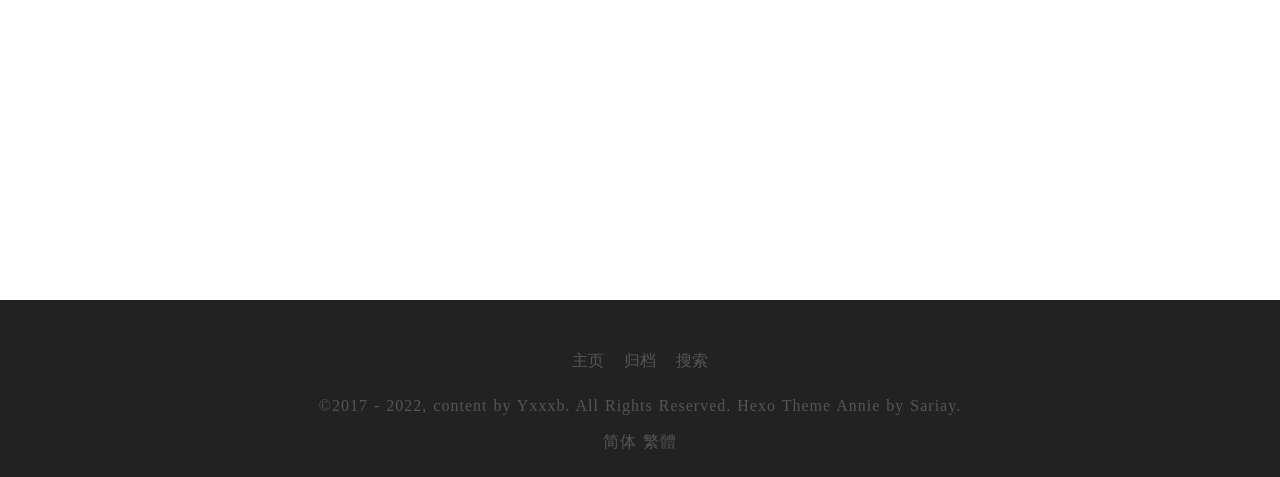
==== commit 33e9cf44: "Site updated: 2022-07-16 22:26:51" ====
--- a/archives/index.html
+++ b/archives/index.html
@@ -188,7 +188,7 @@
 -->
 
 	
-	总计 2 文章
+	总计 3 文章
 	
 
 		</i>
@@ -201,6 +201,18 @@
         
         
         <ul>
+            
+                <li>
+                    <a href="/2022/07/16/graduate/">
+            			<em year="2022">
+                            07-16
+                        </em>
+        			    <span itemprop="name">
+                            2023保研
+                        </span>
+        			    
+                    </a>
+                </li>
             
                 <li>
                     <a href="/2022/07/16/homepage/">
@@ -247,6 +259,24 @@
                         2022 - 07
                     </a>
                 </h3>
+            
+
+            <ul>
+                <li>
+                    <a href="/2022/07/16/graduate/">
+                        <em>
+                            07-16
+                        </em>
+                        <span itemprop="name">
+                            2023保研
+                        </span>
+                               
+                    </a>
+                </li>
+            </ul>
+        
+            
+
             
 
             <ul>
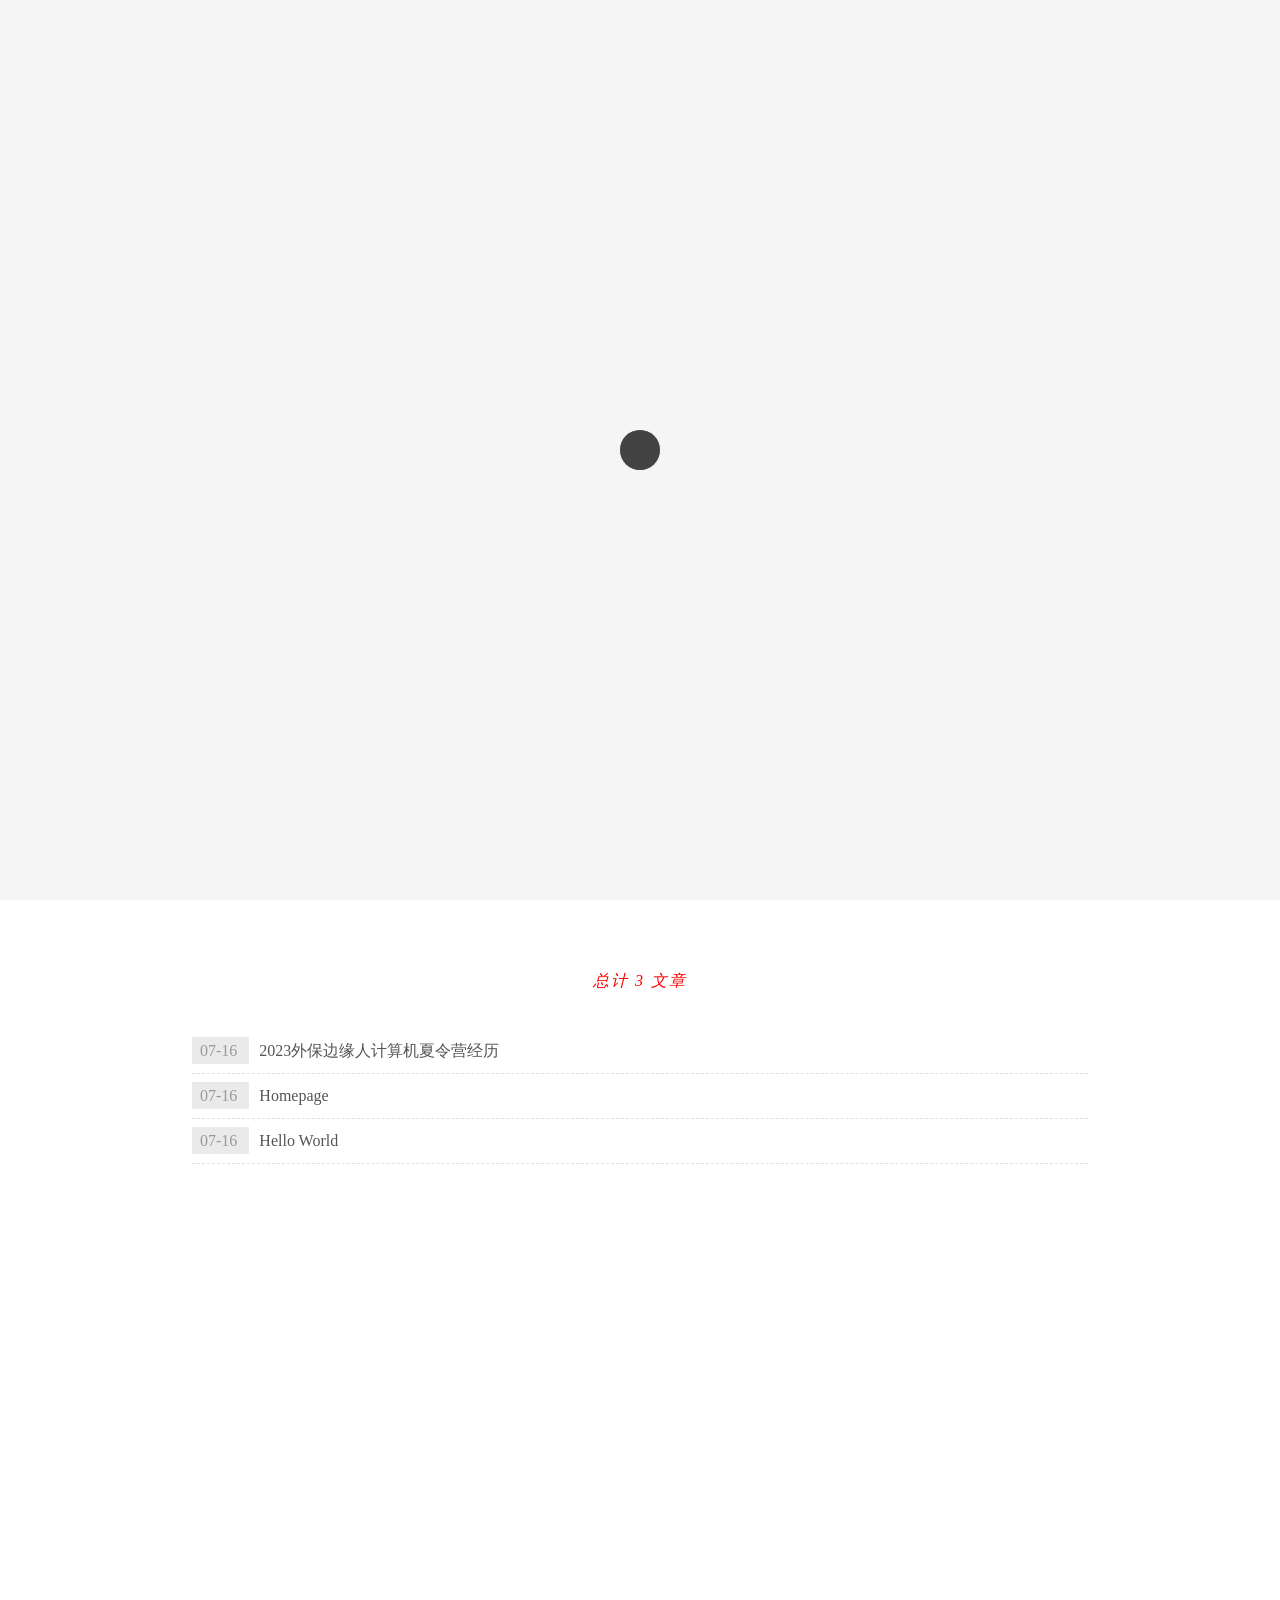
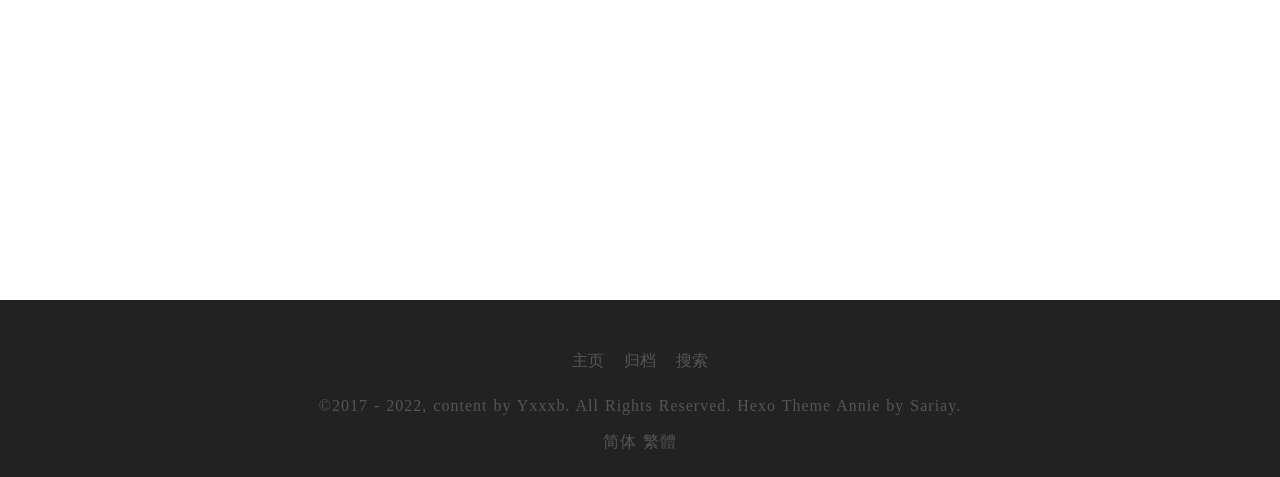
==== commit 6c1b8221: "Site updated: 2022-07-17 10:55:59" ====
--- a/archives/index.html
+++ b/archives/index.html
@@ -208,7 +208,7 @@
                             07-16
                         </em>
         			    <span itemprop="name">
-                            2023保研
+                            2023外保边缘人计算机夏令营经历
                         </span>
         			    
                     </a>
@@ -268,7 +268,7 @@
                             07-16
                         </em>
                         <span itemprop="name">
-                            2023保研
+                            2023外保边缘人计算机夏令营经历
                         </span>
                                
                     </a>
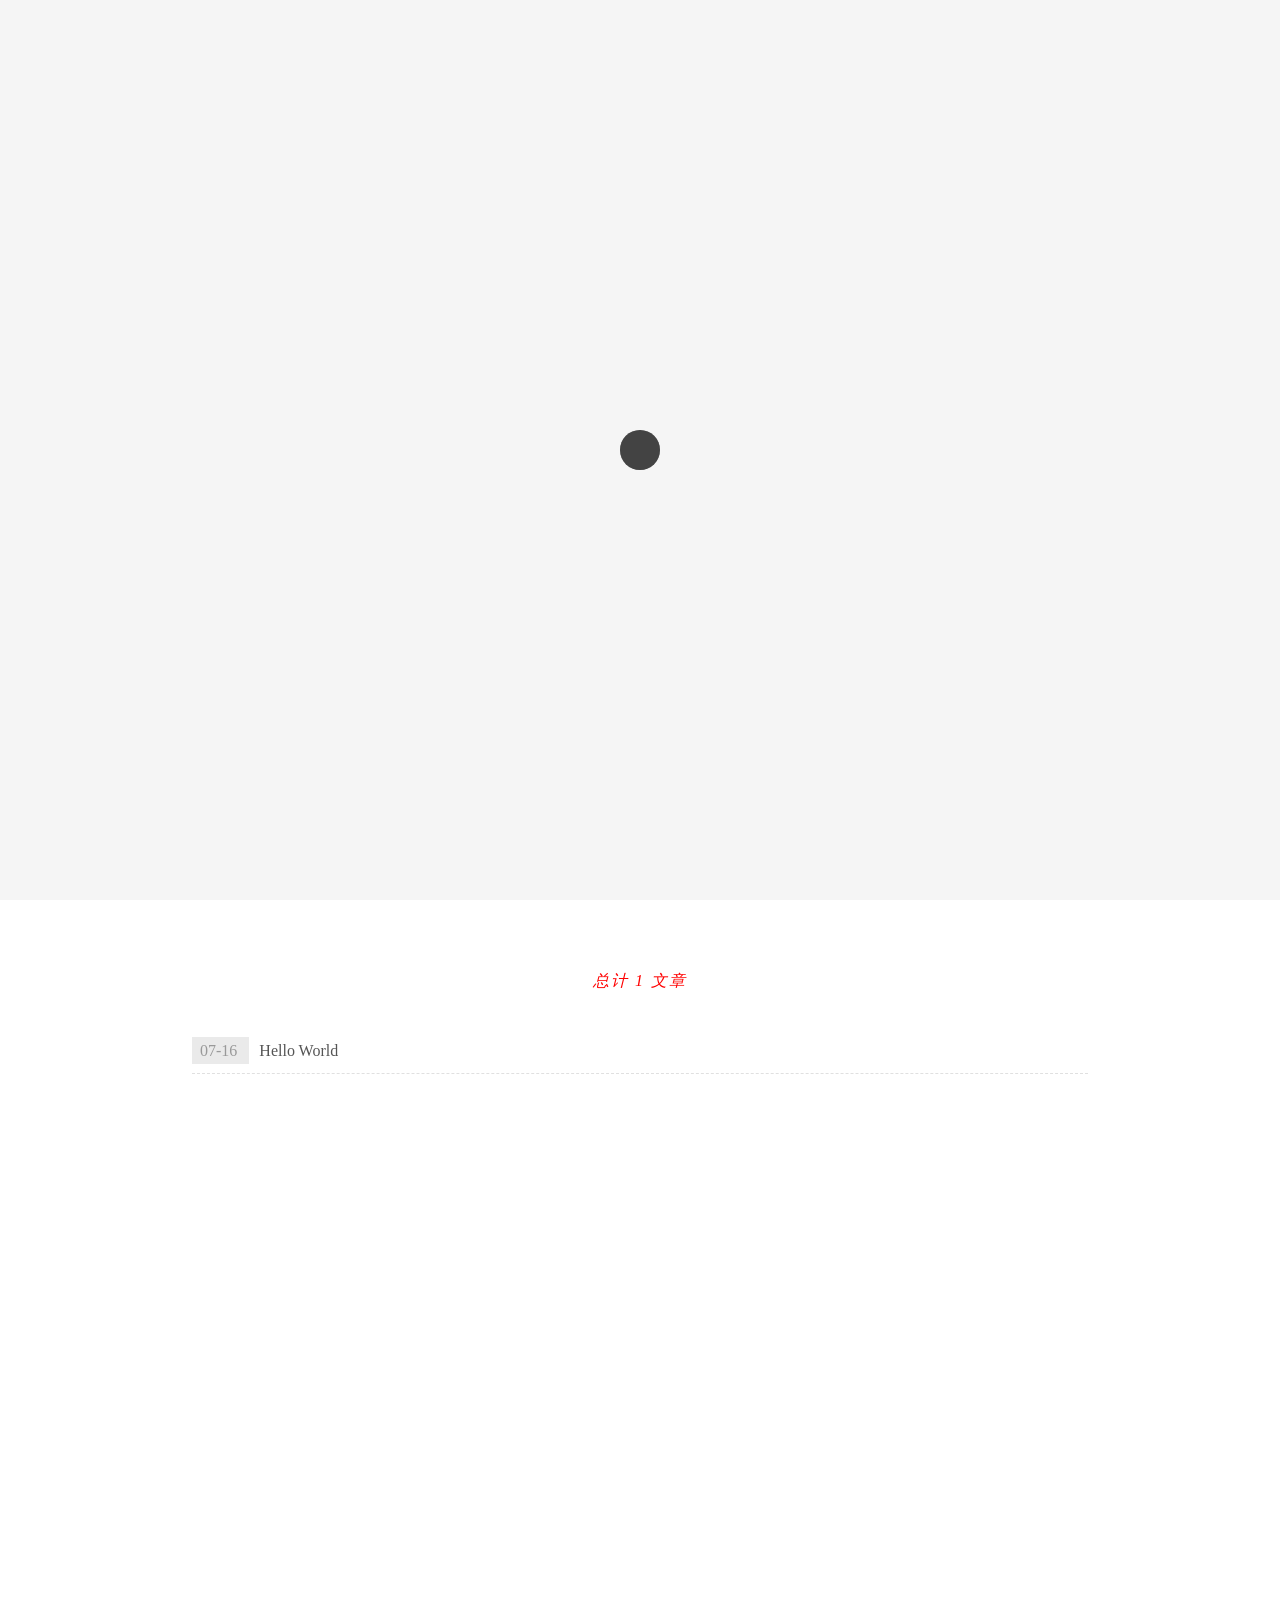
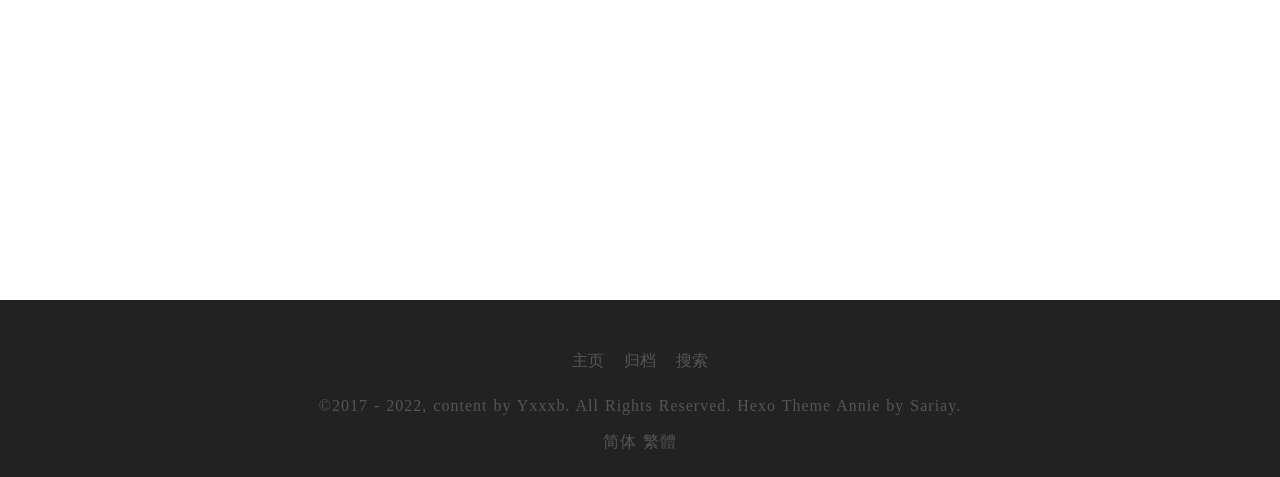
==== commit 976dc1d4: "Site updated: 2022-07-29 12:57:39" ====
--- a/archives/index.html
+++ b/archives/index.html
@@ -115,7 +115,7 @@
 <nav class="nav-container" id="cd-nav">
 	<div class="nav-header">
 		<span class="logo"> 
-			<img src="/img/logo.png">
+			<img src="/img/yxxxb.png">
 		</span>
 		<a href="javascript:;" class="nav-close"></a>
 	</div>
@@ -188,7 +188,7 @@
 -->
 
 	
-	总计 3 文章
+	总计 1 文章
 	
 
 		</i>
@@ -201,30 +201,6 @@
         
         
         <ul>
-            
-                <li>
-                    <a href="/2022/07/16/graduate/">
-            			<em year="2022">
-                            07-16
-                        </em>
-        			    <span itemprop="name">
-                            2023外保边缘人计算机夏令营经历
-                        </span>
-        			    
-                    </a>
-                </li>
-            
-                <li>
-                    <a href="/2022/07/16/homepage/">
-            			<em year="2022">
-                            07-16
-                        </em>
-        			    <span itemprop="name">
-                            Homepage
-                        </span>
-        			    
-                    </a>
-                </li>
             
                 <li>
                     <a href="/2022/07/16/hello-world/">
@@ -259,42 +235,6 @@
                         2022 - 07
                     </a>
                 </h3>
-            
-
-            <ul>
-                <li>
-                    <a href="/2022/07/16/graduate/">
-                        <em>
-                            07-16
-                        </em>
-                        <span itemprop="name">
-                            2023外保边缘人计算机夏令营经历
-                        </span>
-                               
-                    </a>
-                </li>
-            </ul>
-        
-            
-
-            
-
-            <ul>
-                <li>
-                    <a href="/2022/07/16/homepage/">
-                        <em>
-                            07-16
-                        </em>
-                        <span itemprop="name">
-                            Homepage
-                        </span>
-                               
-                    </a>
-                </li>
-            </ul>
-        
-            
-
             
 
             <ul>
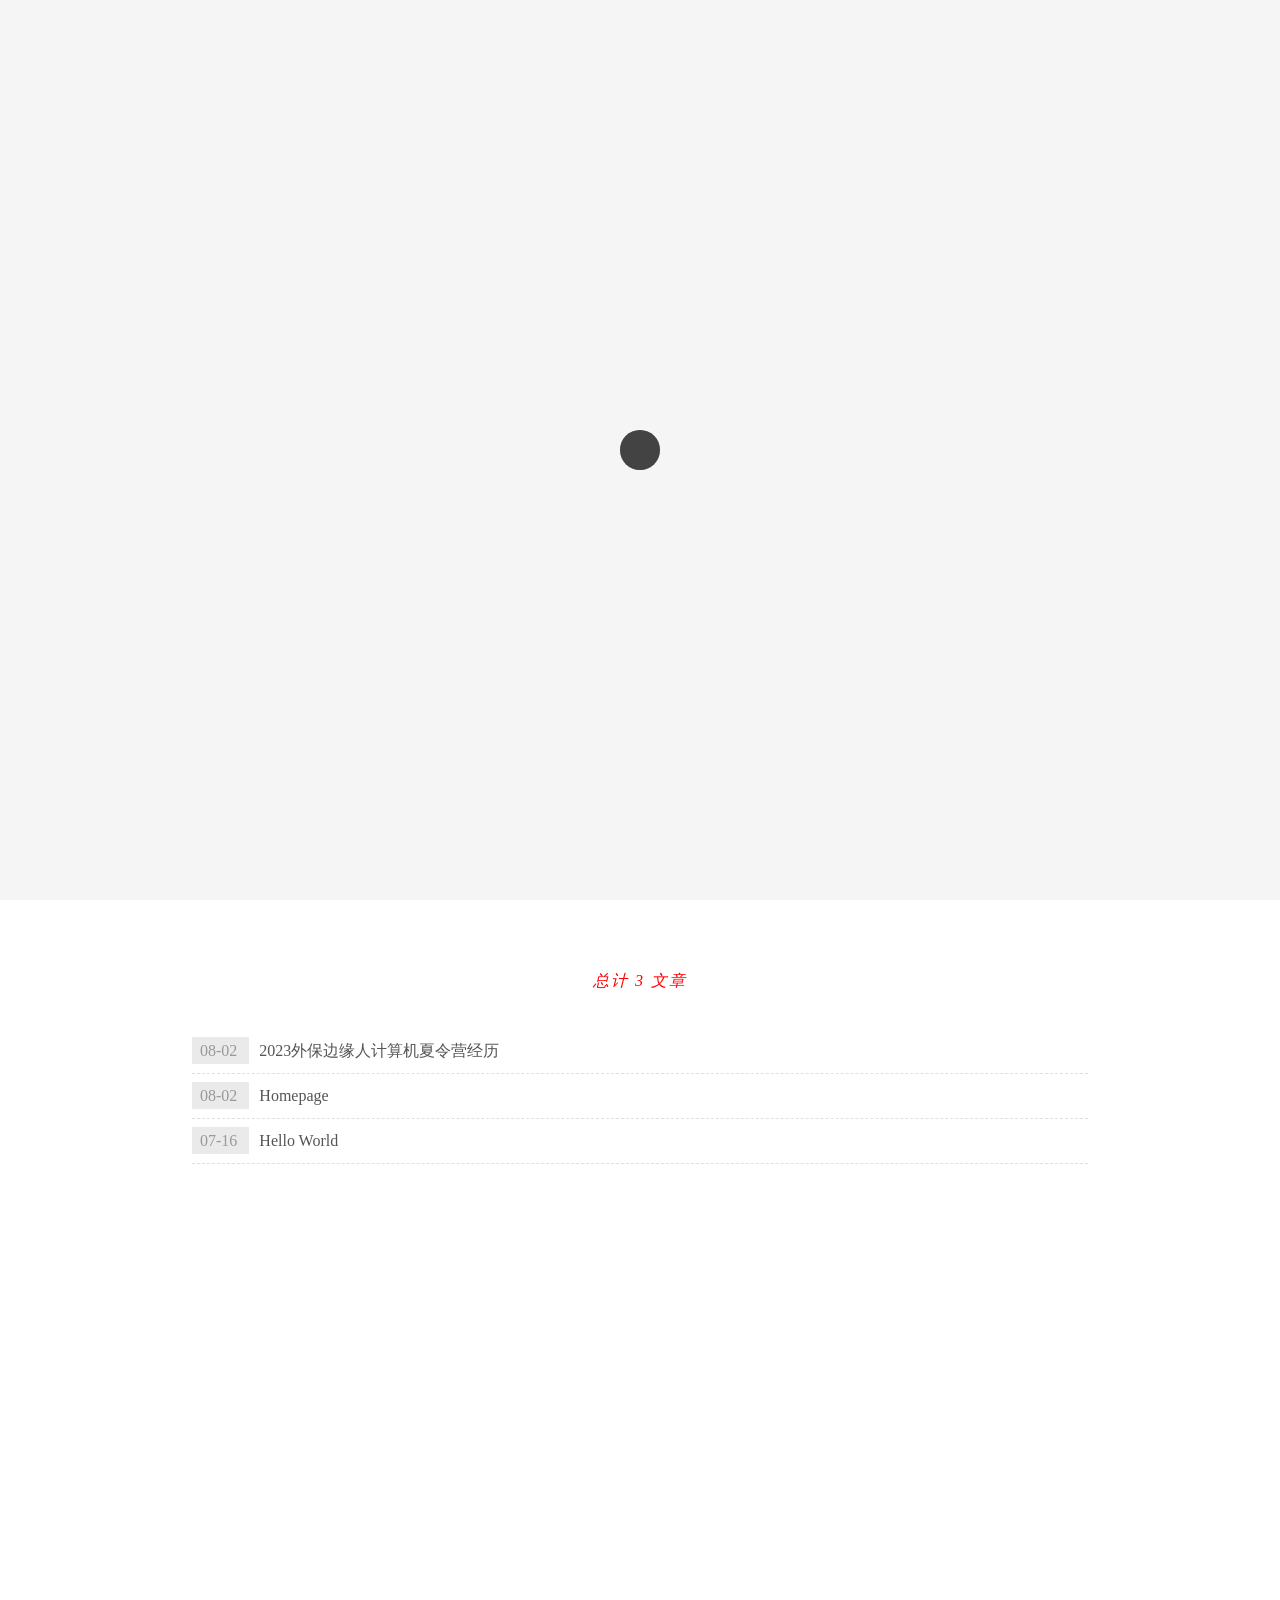
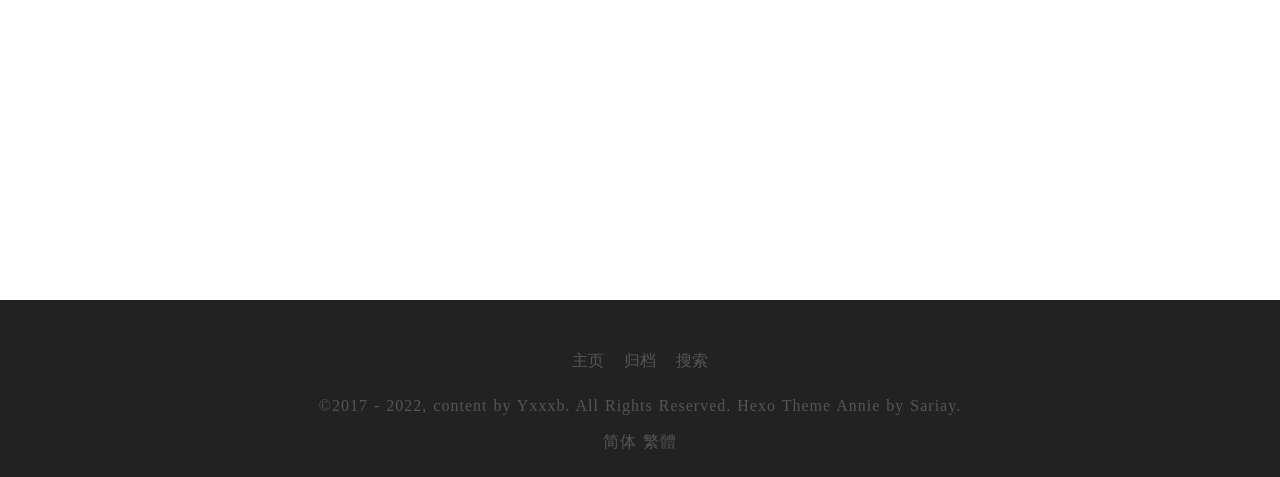
==== commit 8e642f98: "Site updated: 2022-08-02 13:26:13" ====
--- a/archives/index.html
+++ b/archives/index.html
@@ -188,7 +188,7 @@
 -->
 
 	
-	总计 1 文章
+	总计 3 文章
 	
 
 		</i>
@@ -201,6 +201,30 @@
         
         
         <ul>
+            
+                <li>
+                    <a href="/2022/08/02/graduate/">
+            			<em year="2022">
+                            08-02
+                        </em>
+        			    <span itemprop="name">
+                            2023外保边缘人计算机夏令营经历
+                        </span>
+        			    
+                    </a>
+                </li>
+            
+                <li>
+                    <a href="/2022/08/02/homepage/">
+            			<em year="2022">
+                            08-02
+                        </em>
+        			    <span itemprop="name">
+                            Homepage
+                        </span>
+        			    
+                    </a>
+                </li>
             
                 <li>
                     <a href="/2022/07/16/hello-world/">
@@ -224,6 +248,50 @@
         
 
         
+        
+            
+
+            
+                
+                <h3 class="archive-year">
+                    <!-- <a href="/archives/2022/08"> -->
+                    <a>
+                        2022 - 08
+                    </a>
+                </h3>
+            
+
+            <ul>
+                <li>
+                    <a href="/2022/08/02/graduate/">
+                        <em>
+                            08-02
+                        </em>
+                        <span itemprop="name">
+                            2023外保边缘人计算机夏令营经历
+                        </span>
+                               
+                    </a>
+                </li>
+            </ul>
+        
+            
+
+            
+
+            <ul>
+                <li>
+                    <a href="/2022/08/02/homepage/">
+                        <em>
+                            08-02
+                        </em>
+                        <span itemprop="name">
+                            Homepage
+                        </span>
+                               
+                    </a>
+                </li>
+            </ul>
         
             
 
